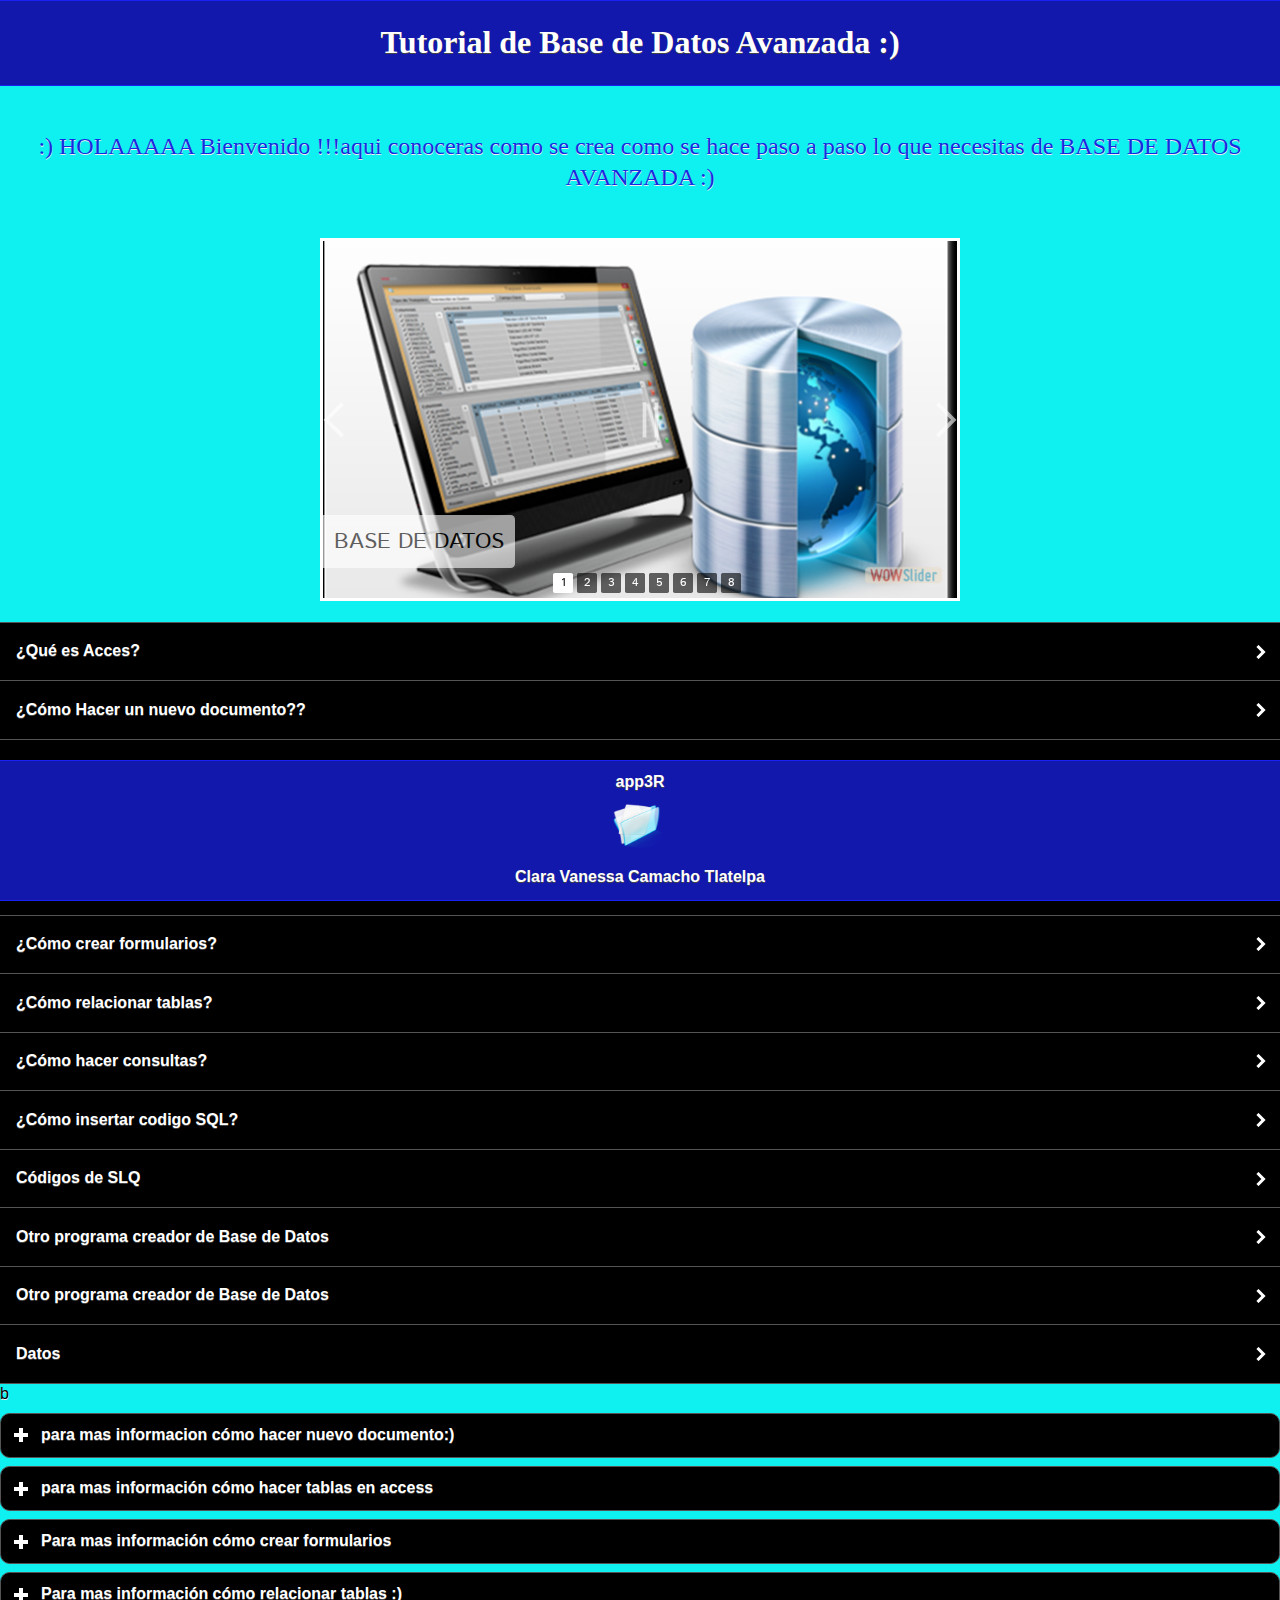
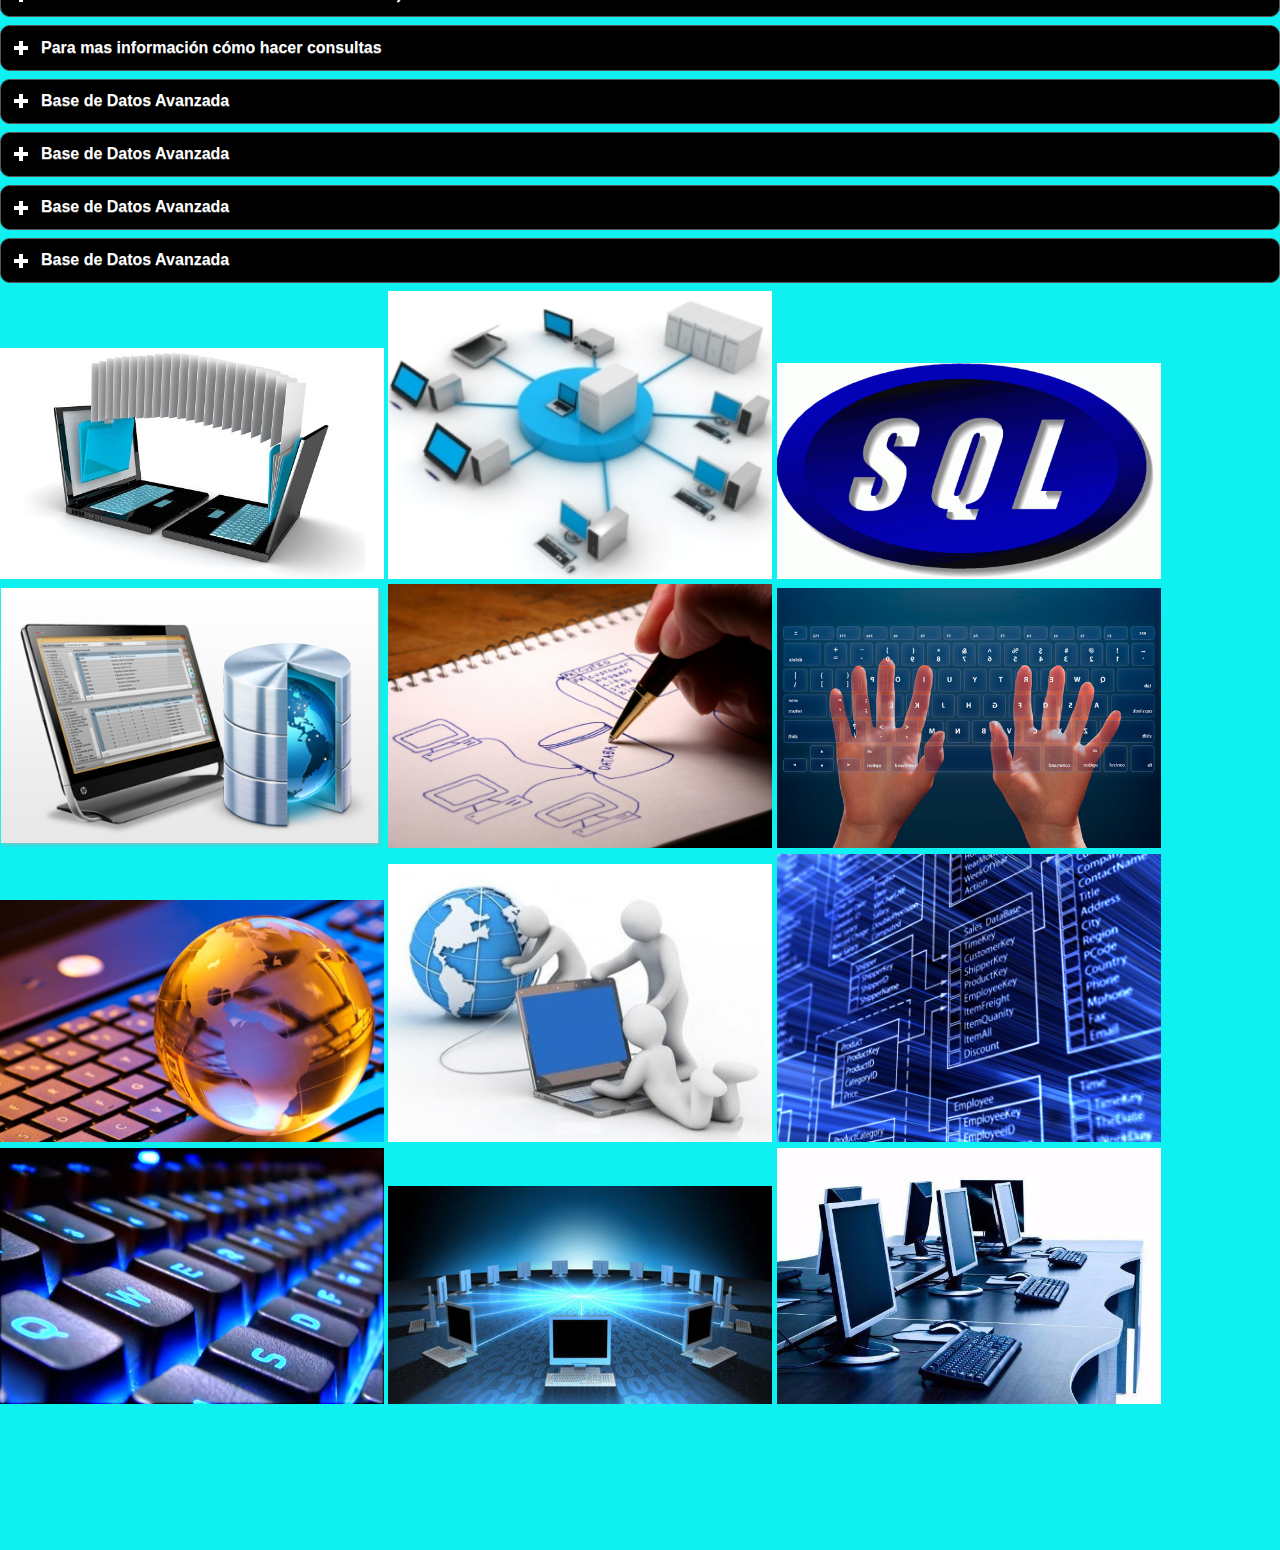
==== index.html @ 393ac5b8 "1 subida" ====
﻿<!doctype html>
<html>
	<head>
	<meta charset="utf-8">
    <link rel="stylesheet" type="text/css" href="css/cssTeAmo.css">
	<title>Primera Aplicacion</title>

	<!--grupo CSS-->
    <link rel="stylesheet" href="css/app3tr.min.css"/>
    <link rel="stylesheet" href="css/jquery.mobile.icons-1.4.5.min.css"/>
    <link rel="stylesheet" href="css/jquery.mobile.structure-1.4.5.min.css"/>
    <!--grupo JavaScript-->
    <script src="js/jquery-1.11.2.min.js"></script>
    <script src="js/jquery.mobile-1.4.5.min.js"></script>
    <script src="js/acciones.js"> </script>
    <script src="phonegap.js"></script>
    
    
<!-- Start WOWSlider.com HEAD section -->
<link rel="stylesheet" type="text/css" href="engine1/style.css" />
<script type="text/javascript" src="engine1/jquery.js"></script>
<!-- End WOWSlider.com HEAD section -->



<!-- Start WOWSlider.com HEAD section -->
<link rel="stylesheet" type="text/css" href="engine2/style.css" />
<script type="text/javascript" src="engine2/jquery.js"></script>
<!-- End WOWSlider.com HEAD section -->
 
 <style>
 #b1
 { float:right;}
 #b2
 {float:right;}
 #b3
 {float:right;}
  #b4
 {float:right;}
 
 
 </style>
 <script type="text/javascript">
function MM_preloadImages() { //v3.0
  var d=document; if(d.images){ if(!d.MM_p) d.MM_p=new Array();
    var i,j=d.MM_p.length,a=MM_preloadImages.arguments; for(i=0; i<a.length; i++)
    if (a[i].indexOf("#")!=0){ d.MM_p[j]=new Image; d.MM_p[j++].src=a[i];}}
}

function MM_findObj(n, d) { //v4.01
  var p,i,x;  if(!d) d=document; if((p=n.indexOf("?"))>0&&parent.frames.length) {
    d=parent.frames[n.substring(p+1)].document; n=n.substring(0,p);}
  if(!(x=d[n])&&d.all) x=d.all[n]; for (i=0;!x&&i<d.forms.length;i++) x=d.forms[i][n];
  for(i=0;!x&&d.layers&&i<d.layers.length;i++) x=MM_findObj(n,d.layers[i].document);
  if(!x && d.getElementById) x=d.getElementById(n); return x;
}
function MM_swapImgRestore() { //v3.0
  var i,x,a=document.MM_sr; for(i=0;a&&i<a.length&&(x=a[i])&&x.oSrc;i++) x.src=x.oSrc;
}
function MM_swapImage() { //v3.0
  var i,j=0,x,a=MM_swapImage.arguments; document.MM_sr=new Array; for(i=0;i<(a.length-2);i+=3)
   if ((x=MM_findObj(a[i]))!=null){document.MM_sr[j++]=x; if(!x.oSrc) x.oSrc=x.src; x.src=a[i+2];}
}
 </script>
</head>


<body onLoad="MM_preloadImages('imagenes/descarga.jpg','imagenes/INDUS.png','imagenes/electrician-dubai3.png','imagenes/aranxel-blog-2015-v01.jpg','imagenes/nemo1-3036601024.jpg','imagenes/gato kawaii.jpg','imagenes/2.jpg','imagenes/3.jpg','imagenes/animales-marinos.jpg','imagenes/carnivoro.jpg','imagenes/b.jpg','imagenes/base7.png','imagenes/kk.jpg','imagenes/da.jpg','imagenes/po.jpg','imagenes/mk.jpg','imagenes/alma.jpg','imagenes/programacion_03.jpg','imagenes/cg.jpg','imagenes/acces.jpg','imagenes/base2.jpg')">
<div>
  <div data-role="page" id="Principal" data-theme="a">
<div data-role="header" >
        <div class="titulo">
        	<h1> Tutorial de Base de Datos Avanzada :)</h1>
  </div>
            
</div>
        
        <br>
        <div class="moca">
         <div><p>:) HOLAAAAA Bienvenido !!!aqui conoceras como se crea como se hace paso a paso lo que necesitas de BASE DE DATOS AVANZADA  :)
                 </p></div>
</div>
               <br>  
              
               
               <!-- Start WOWSlider.com BODY section -->
<div id="wowslider-container1">
<div class="ws_images"><ul>
		<li><img src="data1/images/base4.png" alt="BASE DE DATOS " title="BASE DE DATOS " id="wows1_0"/></li>
		<li><img src="data1/images/base5.png" alt="BASE DE DATOS " title="BASE DE DATOS " id="wows1_1"/></li>
		<li><img src="data1/images/base6.png" alt="BASE DE DATOS " title="BASE DE DATOS " id="wows1_2"/></li>
		<li><img src="data1/images/base7.png" alt="BASE DE DATOS " title="BASE DE DATOS " id="wows1_3"/></li>
		<li><img src="data1/images/base8.jpg" alt="BASE DE DATOS " title="BASE DE DATOS " id="wows1_4"/></li>
		<li><img src="data1/images/by.png" alt="BASE DE DATOS " title="BASE DE DATOS " id="wows1_5"/></li>
		<li><a href="http://wowslider.com/vi"><img src="data1/images/cg.jpg" alt="bootstrap slider" title="BASE DE DATOS " id="wows1_6"/></a></li>
		<li><img src="data1/images/fg.png" alt="BASE DE DATOS " title="BASE DE DATOS " id="wows1_7"/></li>
	</ul></div>
	<div class="ws_bullets"><div>
		<a href="#" title="BASE DE DATOS "><span><img src="data1/tooltips/base4.png" alt="BASE DE DATOS "/>1</span></a>
		<a href="#" title="BASE DE DATOS "><span><img src="data1/tooltips/base5.png" alt="BASE DE DATOS "/>2</span></a>
		<a href="#" title="BASE DE DATOS "><span><img src="data1/tooltips/base6.png" alt="BASE DE DATOS "/>3</span></a>
		<a href="#" title="BASE DE DATOS "><span><img src="data1/tooltips/base7.png" alt="BASE DE DATOS "/>4</span></a>
		<a href="#" title="BASE DE DATOS "><span><img src="data1/tooltips/base8.jpg" alt="BASE DE DATOS "/>5</span></a>
		<a href="#" title="BASE DE DATOS "><span><img src="data1/tooltips/by.png" alt="BASE DE DATOS "/>6</span></a>
		<a href="#" title="BASE DE DATOS "><span><img src="data1/tooltips/cg.jpg" alt="BASE DE DATOS "/>7</span></a>
		<a href="#" title="BASE DE DATOS "><span><img src="data1/tooltips/fg.png" alt="BASE DE DATOS "/>8</span></a>
	</div></div><div class="ws_script" style="position:absolute;left:-99%"><a href="http://wowslider.com/vi">cssslider</a> by WOWSlider.com v8.7</div>
<div class="ws_shadow"></div>
</div>	
<script type="text/javascript" src="engine1/wowslider.js"></script>
<script type="text/javascript" src="engine1/script.js"></script>
<!-- End WOWSlider.com BODY section -->

        
 <br>
 
  <div data-role="main" class="ui-content">
 <div>
  <ul data-role="listview" data-theme="a" class="ui-listview ui-group-theme-a">
   <li class="ui-first-child ui-last-child">
   <a href="#Pagina1" class="ui-btn ui-btn-icon-right ui-icon-carat-r">
   <div class="pli">
   <h2>¿Qué es Acces?</h2>
   </div>
   </a>
  </li>
  <li class="ui-first-child ui-last-child">
   <a href="#Pagina15" class="ui-btn ui-btn-icon-right ui-icon-carat-r">
   <div class="pli">
   <h2>¿Cómo Hacer un nuevo documento??</h2>
   </div>
   </a>
  </li>
 

   <li class="ui-first-child ui-last-child">
   <a href="#Pagina16" class="ui-btn ui-btn-icon-right ui-icon-carat-r">
   <div class="pli">
   <h2>¿Cómo Hacer tablas en ACCES?</h2>
   </div>
   </a>
  </li>
  <li class="ui-first-child ui-last-child">
   <a href="#Pagina17" class="ui-btn ui-btn-icon-right ui-icon-carat-r">
   <div class="pli">
   <h2>¿Cómo llenar tablas? </h2>
   </div>
   </a>
  </li>
  <li class="ui-first-child ui-last-child">
   <a href="#Pagina18" class="ui-btn ui-btn-icon-right ui-icon-carat-r">
   <div class="pli">
   <h2>¿Cómo ponerle atributos a los campos?</h2>
   </div>
   </a>
  </li>
  <li class="ui-first-child ui-last-child">
   <a href="#Pagina19" class="ui-btn ui-btn-icon-right ui-icon-carat-r">
   <div class="pli">
   <h2>¿Cómo crear formularios?</h2>
   </div>
   </a>
  </li>
	 <li class="ui-first-child ui-last-child">
   <a href="#Pagina20" class="ui-btn ui-btn-icon-right ui-icon-carat-r">
   <div class="pli">
   <h2>¿Cómo relacionar tablas?</h2>
   </div>
   </a>
  </li>
  <li class="ui-first-child ui-last-child">
   <a href="#Pagina21" class="ui-btn ui-btn-icon-right ui-icon-carat-r">
   <div class="pli">
   <h2>¿Cómo hacer consultas?</h2>
   </div>
   </a>
  </li>
  <li class="ui-first-child ui-last-child">
   <a href="#Pagina22" class="ui-btn ui-btn-icon-right ui-icon-carat-r">
   <div class="pli">
   <h2>¿Cómo insertar codigo SQL?</h2>
   </div>
   </a>
  </li>
	<li class="ui-first-child ui-last-child">
   <a href="#Pagina23" class="ui-btn ui-btn-icon-right ui-icon-carat-r">
   <div class="pli">
   <h2>Códigos de SLQ</h2>
   </div>
   </a>
  </li>
  <li class="ui-first-child ui-last-child">
   <a href="#Pagina25" class="ui-btn ui-btn-icon-right ui-icon-carat-r">
   <div class="pli">
   <h2>Otro programa creador de Base de Datos</h2>
   </div>
   </a>
  </li>
  <li class="ui-first-child ui-last-child">
   <a href="#Pagina26" class="ui-btn ui-btn-icon-right ui-icon-carat-r">
   <div class="pli">
   <h2>Otro programa creador de Base de Datos</h2>
   </div>
   </a>
  </li>
  <li class="ui-first-child ui-last-child">
   <a href="#Pagina5" class="ui-btn ui-btn-icon-right ui-icon-carat-r">
   <div class="pli">
   <h2>Datos</h2>
   </div>
   </a>
  </li>
  </ul>
  </div>
 </div>


b





<div data-role="collapsible" align="center" data-content-theme="false">
    
               
            	<h1>para mas informacion cómo hacer nuevo documento:) </h1>
               <br>
               
               <div data-role="main" class="ui-content" align="center">
 
 <div style="width:90%;">
 <div id="b1" style=" width:45%;">
 <a href="https://exceltotal.com/crear-una-base-de-datos-en-access/" class="ui-btn ui-corner-all ui-btn-inline" data-theme="a" target="_self">
<h5>Enlaces</h5>
<img src="imagenes/lo.png" width="65.5%" >
</a>
</div>


 <div style="width:90%;">
 <div id="b2" style=" width:45%;">
 <a href="https://support.office.com/es-es/article/Crear-una-nueva-base-de-datos-32a1ea1c-a155-43d6-aa00-f08cd1a8f01e" class="ui-btn ui-corner-all ui-btn-inline" data-theme="a" target="_self">
<h5>Enlaces</h5>
<img src="imagenes/ñp.png" width="57%" >
</a>
</div>
 <div id="b3" style=" width:90%;">
 <a href="https://www.youtube.com/watch?v=M7qSdbcgPek" class="ui-btn ui-corner-all ui-btn-inline" data-theme="a" target="_self">
<h5>Video</h5>
 <img src="imagenes/alma.jpg" width="30%" >
</a>
</div>
</div>
</div>
        </div>
        
               
               
       
               <br>
                
</div>




<div data-role="collapsible" align="center" data-content-theme="false">
    
               
            	<h1>para mas información cómo hacer tablas en access </h1>
               <br>
               
               
               <div data-role="main" class="ui-content" align="center">
 
 <div style="width:90%;">
 <div id="b1" style=" width:45%;">
 <a href="https://support.office.com/es-es/article/Crear-una-tabla-8fdc65f9-8d40-4ff5-9212-80e6545e8d87" class="ui-btn ui-corner-all ui-btn-inline" data-theme="a" target="_self">
<h5>Enlaces</h5>
<img src="imagenes/base19.jpg" width="63%" >
</a>
</div>


 <div style="width:90%;">
 <div id="b2" style=" width:45%;">
 <a href="https://support.office.com/es-es/article/Agregar-uno-o-varios-registros-a-una-base-de-datos-48307788-b214-4b84-bb42-cf627d447f64" class="ui-btn ui-corner-all ui-btn-inline" data-theme="a" target="_self">
<h5>Enlaces</h5>
<img src="imagenes/cos.jpg" width="70%" >
</a>
</div>
 <div id="b3" style=" width:90%;">
 <a href="http://mishibeteta.blogspot.mx/p/pasos-para-crear-una-tabla-en-microsoft.html" class="ui-btn ui-corner-all ui-btn-inline" data-theme="a" target="_self">
<h5>Video</h5>
 <img src="imagenes/acces.jpg" width="50%" >
</a>
</div>
</div>
</div>
        </div>
        
       
               <br>
                
</div>





<div data-role="collapsible" align="center" data-content-theme="false">
    
               
            	<h1>Para mas información cómo crear formularios</h1>
               <br>
       
       
       <div data-role="main" class="ui-content" align="center">
 
 <div style="width:90%;">
 <div id="b1" style=" width:45%;">
 <a href="https://exceltotal.com/crear-un-formulario-en-access/" class="ui-btn ui-corner-all ui-btn-inline" data-theme="a" target="_self">
<h5>Enlaces</h5>
<img src="imagenes/me.png" width="56%" >
</a>
</div>


 <div style="width:90%;">
 <div id="b2" style=" width:45%;">
 <a href="https://isagojurado.wordpress.com/2011/04/23/pasos-para-crear/" class="ui-btn ui-corner-all ui-btn-inline" data-theme="a" target="_self">
<h5>Enlaces</h5>
<img src="imagenes/base3.jpg" width="74%" >
</a>
</div>
 <div id="b3" style=" width:90%;">
 <a href="https://es.slideshare.net/arlington94/pasos-para-crear-formularios-en-access" class="ui-btn ui-corner-all ui-btn-inline" data-theme="a" target="_self">
<h5>Video</h5>
 <img src="imagenes/base4.png" width="50%" >
</a>
</div>
</div>
</div>
      </div>
        
       
       
       
               <br>
                
</div>




<div data-role="collapsible" align="center" data-content-theme="false">
    
               
            	<h1>Para mas información  cómo relacionar tablas :) </h1>
               <br>
               
               
               <div data-role="main" class="ui-content" align="center">
 
 <div style="width:90%;">
 <div id="b1" style=" width:45%;">
 <a href="http://blogofimatico.blogspot.mx/2009/08/como-relacionar-tablas-en-access-i.html" class="ui-btn ui-corner-all ui-btn-inline" data-theme="a" target="_self">
<h5>Enlaces</h5>
<img src="imagenes/base9.png" width="80%" >
</a>
</div>


 <div style="width:90%;">
 <div id="b2" style=" width:45%;">
 <a href="https://support.office.com/es-es/article/Crear-relaciones-entre-tablas-Conceptos-b%C3%A1sicos-de-Access-parte-2-a93d9491-8724-4cd3-96df-ce504914692f" class="ui-btn ui-corner-all ui-btn-inline" data-theme="a" target="_self">
<h5>Enlaces</h5>
<img src="imagenes/po.jpg" width="70%" >
</a>
</div>
 <div id="b3" style=" width:90%;">
 <a href="https://www.youtube.com/watch?v=mBMJgtud1UI" class="ui-btn ui-corner-all ui-btn-inline" data-theme="a" target="_self">
<h5>Video</h5>
 <img src="imagenes/base8.jpg" width="50%" >
</a>
</div>
</div>
</div>
        </div>
        
               
               
               
               
               
               
       
               <br>
                
</div>




<div data-role="collapsible" align="center" data-content-theme="false">
    
               
            	<h1>Para mas información cómo hacer consultas</h1>
               <br>
       <div data-role="main" class="ui-content" align="center">
 
 <div style="width:90%;">
 <div id="b1" style=" width:45%;">
 <a href="https://exceltotal.com/crear-una-consulta-en-access/" class="ui-btn ui-corner-all ui-btn-inline" data-theme="a" target="_self">
<h5>Enlaces</h5>
<img src="imagenes/bn.jpg" width="65%" >
</a>
</div>


 <div style="width:90%;">
 <div id="b2" style=" width:45%;">
 <a href="https://support.office.com/es-es/article/Crear-una-consulta-de-selecci%C3%B3n-229f8dba-8e8b-4f21-8bec-1e734d7f0c94" class="ui-btn ui-corner-all ui-btn-inline" data-theme="a" target="_self">
<h5>Enlaces</h5>
<img src="imagenes/base.jpg" width="64%" >
</a>
</div>
 <div id="b3" style=" width:90%;">
 <a href="https://www.youtube.com/watch?v=SMXjo5BOa5M" class="ui-btn ui-corner-all ui-btn-inline" data-theme="a" target="_self">
<h5>Video</h5>
 <img src="imagenes/12.jpg" width="50%" >
</a>
</div>
</div>
</div>
      </div>
        
               <br>
                
</div>



<div data-role="collapsible" align="center" data-content-theme="false">
    
               
            	<h1>Base de Datos Avanzada </h1>
               <br>
               
               <a href="#" onMouseOut="MM_swapImgRestore()" onMouseOver="MM_swapImage('21','','imagenes/b.jpg',1)"><img src="imagenes/base6.png" width="40%" id="21"></a><br>
               
    <a href="#" onMouseOut="MM_swapImgRestore()" onMouseOver="MM_swapImage('55','','imagenes/bn.jpg',0)"><img src="imagenes/base8.jpg" width="40%" id="55"></a>
    
    
   <br>
   <a href="#" onMouseOut="MM_swapImgRestore()" onMouseOver="MM_swapImage('89','','imagenes/base7.png',1)"><img src="imagenes/alma.jpg" width="40%" id="89"></a> </div>



<div data-role="collapsible" align="center" data-content-theme="false">
    
               
            	<h1>Base de Datos Avanzada </h1>
               <br>
               
               
               <a href="#" onMouseOut="MM_swapImgRestore()" onMouseOver="MM_swapImage('4','','imagenes/kk.jpg',1)"><img src="imagenes/base.jpg" width="40%" id="4"></a><br>
  
    <a href="#" onMouseOut="MM_swapImgRestore()" onMouseOver="MM_swapImage('2','','imagenes/da.jpg',1)"><img src="imagenes/fg.png" width="40%" id="2"></a> 
    
    <br>
    <a href="#" onMouseOut="MM_swapImgRestore()" onMouseOver="MM_swapImage('56','','imagenes/mk.jpg',1)"><img src="imagenes/sdf.png" width="40%" id="56"></a> </div>



<div data-role="collapsible" align="center" data-content-theme="false">
    
               
   	<h1>Base de Datos Avanzada </h1>
               <br>
             <a href="#" onMouseOut="MM_swapImgRestore()" onMouseOver="MM_swapImage('22','','imagenes/acces.jpg',1)"><img src="imagenes/acces3.png" width="40%" id="22"></a>
             <br>
             <a href="#" onMouseOut="MM_swapImgRestore()" onMouseOver="MM_swapImage('11','','imagenes/base2.jpg',1)"><img src="imagenes/base1.jpg" width="40%" id="11"></a> 
             <br></div>



<div data-role="collapsible" align="center" data-content-theme="false">
    
               
            	<h1>Base de Datos Avanzada </h1>
               <br>
               
               <a href="#" onMouseOut="MM_swapImgRestore()" onMouseOver="MM_swapImage('99','','imagenes/cg.jpg',1)"><img src="imagenes/lp.gif" width="40%" id="99"></a><br>
               <br>
  <a href="#" onMouseOut="MM_swapImgRestore()" onMouseOver="MM_swapImage('23','','imagenes/base7.png',1)"><img src="imagenes/12.jpg" width="40%" id="23"></a> </div>


    
     <img src="imagenes/base5.png" width="30%">
    <img src="imagenes/base2.jpg"  width="30%">
    <img src="imagenes/lp.gif" width="30%">
    <img src="imagenes/base4.png" width="30%">
    <img src="imagenes/base8.jpg" width="30%">
    <img src="imagenes/programacion_03.jpg" width="30%">
    <img src="imagenes/b.jpg" width="30%">
    <img src="imagenes/kk.jpg"width="30%">
    <img src="imagenes/base.jpg" width="30%">
    <img src="imagenes/mk.jpg"width="30%">
    <img src="imagenes/po.jpg" width="30%">
    <img src="imagenes/171720012896518.jpg" width="30%">
    

  

    <br>
  <div data-role="footer" align="center" data-theme="a" data-position="fixed">
    <h4> app3R</h4>
             <img src="res/android/mdpi.png"  width="56" height="46">
               <h4>Clara Vanessa Camacho Tlatelpa</h4>
  </div>
</div>
    
    
<div data-role="page" id="Pagina1" data-theme="a">
<div data-role="header" data-add-back-btn="true" data-back-btn-text="Regresar" data-back-btn-theme="a">
    <h1>¿Qué es Acces?</h1>
  </div>
  
  <br>
  <div class="mi">
  <p>Access es una palabra inglesa que puede traducirse como “acceso”. El uso más habitual del término en nuestra lengua está vinculado a un programa informático desarrollado por la empresa estadounidense Microsoft. Access, o Microsoft Access, es un software que permite gestionar una base de datos.</p>
  </div>
   <div class="pato">
   <img src="imagenes/by.png" width="30%">
   <img src="imagenes/base9.png" width="30%">
   <img src="imagenes/base19.jpg" width="30%">
   <img src="imagenes/12.jpg" width="30%">
   <img src="imagenes/sdf.png" width="30%">
   <img src="imagenes/bn.jpg" width="30%">
   </div>
   <br>
   <div class="mi">
   <div class="yu">
<p>   Almacenar datos:</p>
</div>
<p> una base de datos almacena datos relacionados con
un asunto o propósito particular (por ejemplo, una lista de recetas o los
clientes de una empresa); también facilita las tareas de agregar, actualizar,
organizar y eliminar datos.</p>
<br>
 <img src="imagenes/alma.jpg" width="40%">
 <img src="imagenes/cos.jpg" width="40%">

<br>
 <div class="yu">
<p>Buscar datos:</p>
</div>

<p>puede ubicarse un dato fácil y rápidamente. Por ejemplo,
buscar los clientes de apellido "Gómez" que residan en la localidad cuyo
código postal es 1200.</p>
<br>
<img src="imagenes/da.jpg" width="40%"> <br>
 <div class="yu">
<p>Analizar e imprimir información:</p>
</div>
<p> se pueden realizar cálculos con los
datos almacenados en la base de datos; por ejemplo, calcular qué
porcentaje de las ventas totales fue realizado en la provincia de Chubut.</p>
<br>
<img src="imagenes/base5.png" width="40%">
<br>
 <div class="yu">
<p>Manejar datos:</p>
</div>
<p> una base de datos permite manejar con relativa facilidad
grandes volúmenes de datos, por ejemplo cambiar el encargado de ventas
de todos los clientes de una zona.</p>
<br>
<img src="imagenes/bn.jpg" width="40%">

<br>
 <div class="yu">
<p>Compartir datos:</p>
</div>

<p> la mayoría de los programas de bases de datos
permiten que más de un usuario acceda simultáneamente a los mismos
datos; los denominaremos bases de datos multi-usuario</p>
<br>
<img src="imagenes/kk.jpg" width="40%">

<br>

 <div data-role="main" class="ui-content">
 <div> 
  <ul data-role="listview" data-theme="a" class="ui-listview ui-group-theme-a">
   <li class="ui-first-child ui-last-child">
   <a href="#Pagina2" class="ui-btn ui-btn-icon-right ui-icon-carat-r">
   <div class="pli">
   <h2>Para que se usa </h2>
   </div>
   </a>
  </li>
  
  
  
  <li class="ui-first-child ui-last-child">
   <a href="#Pagina3" class="ui-btn ui-btn-icon-right ui-icon-carat-r">
   <div class="pli">
   <h2>Ventajas y desventajas</h2>
   </div>
   </a>
  </li>
  
  </ul>
 </div>
</div>
 <br>
 <br>
   <div data-role="main" class="ui-content" align="center">
  <div style="width:40%;">
  <ul data-role="controlgroup" data-type="vertical" data-theme="a">
  	<li class="ui-first-child ui-last-child">
    	<a href="#Pagina11" data-role="button"> 
        <div class="cac">
        <h5><p>Enlaces</p></h5>
        </div>
        <img src="imagenes/mk.jpg" width="50%">
        </a>
        </li>
        </ul>
      </div>
     </div>
</div>
        
    <div data-role="footer" align="center" data-theme="a" data-position="fixed">
    <h4>app3R</h4>
        <img src="res/android/mdpi.png"  width="56" height="46">
         <h4>Clara Vanessa Camacho Tlatelpa</h4>
    </div>
</div>
 


   
<div data-role="page" id="Pagina11" data-theme="a">
<div data-role="header" data-add-back-btn="true" data-back-btn-text="Regresar" data-back-btn-theme="a">
    <h1>Para mas información</h1>
  </div>
<br>
 <div data-role="main" class="ui-content" align="center">
 
 <div style="width:90%;">
 <div id="b1" style=" width:45%;">
 <a href="http://www.catedras.fsoc.uba.ar/chernobilsky/access.htm" class="ui-btn ui-corner-all ui-btn-inline" data-theme="a" target="_self">
<h5>Enlaces</h5>
<img src="imagenes/b.jpg" width="65.5%" >
</a>
</div>


 <div style="width:90%;">
 <div id="b2" style=" width:45%;">
 <a href="https://products.office.com/es-mx/access" class="ui-btn ui-corner-all ui-btn-inline" data-theme="a" target="_self">
<h5>Enlaces</h5>
<img src="imagenes/bn.jpg" width="70%" >
</a>
</div>
 <div id="b3" style=" width:90%;">
 <a href="https://support.office.com/es-es/article/Inicio-r%C3%A1pido-de-Access-f200d95b-e429-4acc-98c1-b883d4e9fc0a" class="ui-btn ui-corner-all ui-btn-inline" data-theme="a" target="_self">
<h5>Video</h5>
 <img src="imagenes/base4.png" width="50%" >
</a>
</div>
</div>
</div>
</div>
 <div data-role="footer" align="center" data-theme="a" data-position="fixed">
    <h4>app3R</h4>
        <img src="res/android/mdpi.png"  width="56" height="46">
         <h4>Clara Vanessa Camacho Tlatelpa</h4>
    </div>
</div>
<div data-role="page" id="Pagina5" data-theme="a">
<div data-role="header" data-add-back-btn="true" data-back-btn-text="Regresar" data-back-btn-theme="a">
    <h1>Diseñadora</h1>
  </div>
   
   
     <div class="chango">
                <p>Datos</p>
                
                <img src="imagenes/lp.jpg" width="20%">
 </div>
                <div class="moto">
                <p>Clara Vanessa Camacho Tlatelpa</p>
                 <img src="imagenes/171720012896518.jpg" width="20%">
                <p>Programación</p>
                <br>
                 <img src="imagenes/kp.jpg" width="20%">
                
                <p>Recursamiento</p>
                <p>CBTIS 16</p>
                <p>Junio-Julio</p>
                <p>2017</p>
                         
   <p>"4E"</p>
   <br>
   <p>Desarrolla Aplicaciones Moviles</p>
   <p>"DAM"</p>
   <br>
                <p>Mi Gmail<br>
                </p>
     <p>Clara.camachotlatelpa25@gmail.com</p>
     <br>
                <p>ESTA APLICACION ES UN TUTORIAL DE COMO HACER PASO A PASO BASE DE DATOS  AVANZADAS  :)</p>
                
            <img src="imagenes/programacion_03.jpg"  width="20%">    
               
               
               
               
               
                <br>

   <p>Profesor</p>
   <p>Lic. Jose Antonio Gómez Hernandez</p>
   
   <img src="imagenes/18945233_1198575783597799_2057922405_n.png"
   width="20%"> 
   </div>   
 <br>
 <div style="width:50%;">
  <div id="b1">
  <a href="https://www.facebook.com/claravanessa.camachotlatelpa.9" class="ui-btn ui-btn-corner-allui-btn-inline" data-theme="a">
  Dar clic para ir mi Facebook</a>
  </div>
  <div id="b2">
  
  <a href="https://damcbtis16.milaulas.com/" class="ui-btn  ui-btn-corner-all ui-btn-inline"
   data-theme="a">
   Plataforma Dam</a>
 </div>
</div>  
    <div data-role="footer" align="center" data-theme="a" data-position="fixed">
    <h4>app3R</h4>
        <img src="res/android/mdpi.png"  width="56" height="46">
         <h4>Clara Vanessa Camacho Tlatelpa</h4>
    </div>
</div>



<div data-role="page" id="Pagina2" data-theme="a">
<div data-role="header" data-add-back-btn="true" data-back-btn-text="Regresar" data-back-btn-theme="a">
  <h1>Para que sirve Access</h1>
  </div>
   <div class="no">
  <p> Sirve para ??</p>

<P>Microsoft Access es un programa diseñado para la creación y administración de bases de datos, para uso dentro del sistema operativo Windows, y está orientado para que las personas, puedan gestionar sus bases de datos de manera fácil y práctica, aun y cuando estas, no cuenten con conocimientos especializados en el manejo de bases de datos, lográndolo mediante el uso de ficheros con una interfaz gráfica fácil de manejar</P>
<br>
<p>URL del artículo: http://paraquesirven.com/para-que-sirve-access/
Nota completa: Para qué sirve Access </P>
<br>
<img src="imagenes/cos.jpg" width="40%">
<img src="imagenes/base5.png" width="40%">
<br>


</div>
<br>
     
   
    <div data-role="footer" align="center" data-theme="a" data-position="fixed">
    <h4>app3R</h4>
        <img src="res/android/mdpi.png"  width="56" height="46">
         <h4>Clara Vanessa Camacho Tlatelpa</h4>
    </div>
</div>




<div data-role="page" id="Pagina3" data-theme="a">
<div data-role="header" data-add-back-btn="true" data-back-btn-text="Regresar" data-back-btn-theme="a">
    <h1>Ventajas y desventajas</h1>
  </div>
   <div class="no">
  <P> Ventajas</P>

<p>Microsoft Access 2010 se basa en la simplicidad, con plantillas listas para que empiece a trabajar y herramientas eficaces para mantenerse al día a medida que los datos crecen.
Access 2010 le otorga capacidades para aprovechar la información, incluso si no es experto en bases de datos. Además, a través de bases de datos web recién agregadas, Access amplía la eficacia de los datos, facilitando el seguimiento, la creación de informes y el uso compartido con otras personas. Los datos nunca estarán más allá del explorador web más cercano.</p>
<br>
<img src="imagenes/sdf.png" width="40%">
<img src="imagenes/acces3.png" width="40%">
<img src="imagenes/acces.jpg" width="40%">
<img src="imagenes/lis.png" width="40%">
<img src="imagenes/me.png" width="40%">
<img src="imagenes/programacion_03.jpg" width="40%">
<br>
<p>Desventajas </p>
<p>Uno de los grandes inconvenientes que tiene la base de datos de Access es que no es multiplataforma, pues sólo está disponible para sistemas operativos de Microsoft, Su uso es inadecuado para grandes proyectos de software que requieren tiempos de respuesta críticos</p>
<br>
<img src="imagenes/vgh.jpg" width="60%">
<br>
   
   
  </div>
 
    <div data-role="footer" align="center" data-theme="a" data-position="fixed">
    <h4>app3R</h4>
        <img src="res/android/mdpi.png"  width="56" height="46">
         <h4>Clara Vanessa Camacho Tlatelpa</h4>
    </div>
</div>












<div data-role="page" id="Pagina15" data-theme="a">
<div data-role="header" data-add-back-btn="true" data-back-btn-text="Regresar" data-back-btn-theme="a">
  <h1>Cómo hacer un nuevo Documento</h1>
  </div>
   
   <div class="no">
    <P> paso a paso :)</P>
    <div class="li">
<p>Crear una base de datos en Access con plantillas</p>
</div>

<p>Una manera de crear una base de datos en Access es utilizar las plantillas predeterminadas que ofrece la herramienta. Para ello debes ir a la ficha Archivo y seleccionar la opción Nuevo y posteriormente hacer clic sobre Plantillas de ejemplo y enseguida se mostrarán las plantillas disponibles.</p>
<br>
<img src="imagenes/mi.png" width="60%">
<br>
<p>Al elegir crear una base de datos a través de una plantilla se incluirán las tablas, formularios y reportes que contiene dicha plantilla y deberemos comenzar a trabajar a partir de dichos elementos.</p>
<br>

<p>Sugiero utilizar este método solamente cuando has revisado previamente dichas plantillas de bases de datos y estás totalmente seguro de que se ajustan a tus necesidades. Las bases de datos creadas de esta manera tienen una estructura de datos bien definida y puede llegar a ser muy laborioso tratar adaptarla para importar datos de otra fuente que tienen una estructura muy diferente.</p>


<div class="li">
<p>Crear una base de datos en Access en blanco</p>
</div>

<p>Ya que (en teoría) al momento de crear una base de datos en Access deberíamos haber hecho el diseño, la mejor opción para crear nuestra base de datos será hacerlo a partir de una base de datos en blanco. Para hacerlo debemos comenzar por pulsar la opción Base de datos en blanco que se encuentra dentro de la opción Nuevo de la ficha Archivo.</p>
<br>
<img src="imagenes/lo.png" width="50%">
<br>


<p>Es importante hacer notar que al momento de pulsar el botón Base de datos en blanco se crear un archivo con el nombre y ruta especificados en el panel derecho.</p>
<br>
<img src="imagenes/ñp.png" width="40%">
<br>
<p>Una vez creada la base de datos podrás encontrar el archivo .accdb en la ruta especificada. Por último debo mencionar que Access insertará una tabla vacía llamada Tabla1 a partir de la cual podremos iniciar con la creación de nuestro diseño.</p>





</div>
 
    <div data-role="footer" align="center" data-theme="a" data-position="fixed">
    <h4>app3R</h4>
        <img src="res/android/mdpi.png"  width="56" height="46">
         <h4>Clara Vanessa Camacho Tlatelpa</h4>
    </div>
</div>





<div data-role="page" id="Pagina16" data-theme="a">
<div data-role="header" data-add-back-btn="true" data-back-btn-text="Regresar" data-back-btn-theme="a">
    <h1>Crear una tabla</h1>
  </div>
   <div class="no">
     <h1>Crear una tabla en Access</h1>
     
   <p> Una base da datos en Access almacena la información en tablas. Una tabla es un conjunto de columnas y filas donde se guardarán los datos de una manera organizada. Una tabla en Access es similar (hasta cierto punto) a una hoja de Excel.</p>

<p>Antes de empezar a crear una tabla en Access debemos diseñar la base de datos para poder conocer los requisitos de nuestra tabla. Una vez que sabemos estos requisitos podemos proceder fácilmente a su creación dentro de la herramienta.</p>


<div class="pooo">
<p>Cómo crear una tabla en Access</p>
</div>

<p>Podemos crear tablas para una base de datos nueva o para una base de datos existente. En ambos casos el procedimiento será el mismo. En primer lugar debemos ir a la Ficha Crear y pulsar el botón Tabla.</p>

<br>
<img src="imagenes/mn.png" width="30%">
<br>
<p>Observarás en pantalla del lado izquierdo el panel de navegación enlistando la nueva tabla y del lado derecho una pestaña con el mismo nombre de la tabla y una cuadrícula donde podremos crear los campos de la tabla.</p>
<br>
<img src="imagenes/ñl.png" width="40%">
<br>
<div class="pooo">
<p>Definir el campo primario de la tabla</p>
</div>

<p>Supongamos que deseo crear una tabla donde almacenaré la información de los empleados de una empresa con la siguiente información:</p>
<br>
<img src="imagenes/poo.png" width="40%">
<br>

<p>El campo primario de esta tabla será el campo IDEmpleado el cual contendrá un texto de 5 caracteres que identificará de manera única a cada empleado.</p>

<p>Antes de crear este campo debemos observar que Access ya ha creado el primer campo de la tabla y le ha puesto el nombre Id. Así que el primer paso será modificar el nombre de ese campo para que concuerde con la definición de la tabla. Para iniciar con este cambio debemos hacer clic derecho sobre el encabezado del campo para mostrar el menú emergente.</p>
<br>
<img src="imagenes/pw.png" width="30%">
<br>
<p>Selecciona la opción Cambiar nombre de campo y podrás cambiar el nombre del campo directamente en el encabezado.</p>
<br>
<img src="imagenes/ii.png" width="40%">
<br>

<p>Solo nos resta cambiar el tipo de dato de este campo que de acuerdo a mi diseño debe ser de tipo Texto y una longitud de 5. Para hacer el cambio debes ir a la Ficha Campos, que se encuentra dentro de Herramientas de tabla, y dentro del grupo Formato encontrarás una lista con los tipos de datos disponibles y de donde seleccionaré la opción Texto.</p>
<br>
<img src="imagenes/pl.png" width="40%">
<br>

<p>Finalmente debo especificar la longitud del campo dentro cuadro de texto llamado como Tamaño del campo que también se encuentra dentro de la Ficha Campos.
</p>
<br>
<img src="imagenes/bu.png" width="40%">
<br>
<p>Los pasos que hemos seguido hasta ahora fueron para modificar un campo que Access ya había colocado y lo hemos modificado. A continuación debemos crear nuevos campos el cual será un procedimiento diferente.</p>
<br>
<div class="pooo">
<p>Definir los campos restantes de la tabla</p>
</div>

<p>En primer lugar debemos hacer clic en el encabezado que tiene la leyenda “Haga clic para agregar” y se mostrará la lista de tipos de dato disponibles.</p>
<br>
<img src="imagenes/hj.png" width="40%">
<br>
<p>Una vez seleccionado el tipo de dato para nuestro campo Access nos permitirá capturar el nombre del campo en el encabezado.</p>
<br>
<img src="imagenes/oo.png" width="40%">
<br>
<p>Para los campos de texto podrás modificar la longitud de la misma manera que lo hicimos con el campo primario, es decir, al seleccionar el campo podrás observar el cuadro de texto Tamaño del campo dentro del grupo Propiedades de la Ficha Campos.</p>
<br>
<img src="imagenes/pp.png" width="50%">
<br>
<p>De esta manera hemos terminado de crear la estructura nuestra primera tabla en Access pero ¡aún hace falta el paso final! Nunca olvides presionar el botón Guardar (en la barra de acceso rápido) de manera que se guarden los cambios. Access mostrará un cuadro de diálogo para salvar la nueva tabla.</p>
<br>
<img src="imagenes/nj.png" width="30%">
<br>


<p>Es en ese momento que tenemos la oportunidad para dar un nombre descriptivo a la tabla de manera que siempre sepamos el tipo de información que guarda. Al pulsar el botón Aceptar verás reflejado el nuevo nombre de la tabla.</p>
<br>
<img src="imagenes/nn.png" width="40%">
<br>
<br>
 </div>
  <div data-role="footer" align="center" data-theme="a" data-position="fixed">
    <h4>app3R</h4>
        <img src="res/android/mdpi.png"  width="56" height="46">
         <h4>Clara Vanessa Camacho Tlatelpa</h4>
  </div>
</div>



<div data-role="page" id="Pagina17" data-theme="a">
<div data-role="header" data-add-back-btn="true" data-back-btn-text="Regresar" data-back-btn-theme="a">
    <h1>cómo llenar Tabla paso a paso</h1>
  </div>
   <div class="no">
     
     
  <p>Opción 1</p>
<br>
<p>En el grupo Registros de la pestaña Inicio, haz clic en la opción Nuevo</p>
<br>
<img src="imagenes/aa.png" width="40%">
<br>

<p>Opción 2</p>
<br>
<p>En la barra de navegación de registros, ubicada en la parte inferior de la ventana, haz clic en el botón Nuevo registro.</p>
<br>
<img src="imagenes/uu.png" width="40%">
<br>
<p>Opción 3</p>
<br>
<p>Simplemente comienza a escribir en la fila bajo el último registro agregado.</p>
<br>
<img src="imagenes/rr.png" width="40%">
<br>
<br>

   </div>
 
  <div data-role="footer" align="center" data-theme="a" data-position="fixed">
    <h4>app3R</h4>
        <img src="res/android/mdpi.png"  width="56" height="46">
         <h4>Clara Vanessa Camacho Tlatelpa</h4>
  </div>
</div>



<div data-role="page" id="Pagina18" data-theme="a">
<div data-role="header" data-add-back-btn="true" data-back-btn-text="Regresar" data-back-btn-theme="a">
    <h1>¿cómo ponerle atributos a los campos ?</h1>
    <p>&nbsp;</p>
  </div>
   <div class="no">
     <p>&nbsp;</p>
     <p>Propiedades de los campos 
       
       Las propiedades de un campo describen las características y el comportamiento de los datos agregados a dicho campo. El tipo de datos de un campo es la propiedad más importante porque determina qué tipo de datos puede almacenar el campo. En este artículo, se describen los tipos de datos y otras propiedades de campo disponibles en Access y se incluye información adicional en una sección de referencia de tipos de datos detallados. <br>
  <img src="imagenes/b1.png" width="40%">
  <img src="imagenes/b2.png" width="40%">  </p>
<p><img src="imagenes/b4.png" width="40%">  </p>
<p>1. para agregar las propiedades se va a la vista diseño.</p>
<p>&nbsp;</p>
<p>2. al dar clic en la pantalla que aparecera en la segunda columna con el nombre "TIPO DE DATOS" podras definir el tipo de la propiedad de cada uno de los campos que tengas en tu tabla ya echa.</p>
<p> 3. En cada uno de los campos que selecciones aparecera una barra desplegable en la cual te indicaran las siguientes opciones.</p>
<p> 4. Cada propiedad sirve para una cosa </p>
<br>
<p>Texto

Valores alfanuméricos cortos, como un apellido o una dirección. Nota: Desde Access 2013, se ha cambiado el nombre del tipo de datos Texto por Texto corto.
<p><br>
  
  Número, Número grande
  
  Valores numéricos, como distancias. Tenga en cuenta que hay un tipo de datos independiente para moneda.
  <br>
  
  Moneda
  
  Valores monetarios.
  <p><br>
    
    Sí/No
    
    Los valores y los campos Sí y No solo pueden contener uno de los dos valores.
    <br>
    
    Fecha y hora
    
    Valores de fecha y hora para los años 100 a 9999.
    
    Texto enriquecido
    
    Texto o combinaciones de texto y números a las que se puede dar formato mediante controles de color y fuente.
  <p> Campo calculado <br>
    
    Los resultados de un cálculo. El cálculo debe referirse a otros campos en la misma tabla. Para crear el cálculo se usa el Generador de expresiones. Nota: Los campos calculados aparecieron por primera vez en Access 2010.
  <p> <br>
    Datos adjuntos
    
    Imágenes adjuntas, archivos de hoja de cálculo, documentos, gráficos y otros tipos de archivos admitidos para los registros en la base de datos, similar a adjuntar archivos a los mensajes de correo.
    <p><br>
      Hipervínculo
      
      Texto o combinaciones de texto y números que se almacenan como texto y se usan como una dirección de hipervínculo.
      <br>
      
      Memo
      <br>
      
      Bloques extensos de texto. Un uso típico de un campo Memo sería una descripción detallada de un producto. Nota: Desde Access 2013, se ha cambiado el nombre de los tipos de datos Memo por Texto largo.
      <p><br>
        Búsqueda
        <br>
        Muestra una lista de valores que se recuperan de una tabla o consulta, o un conjunto de valores especificados al crear el campo. Se inicia el Asistente para búsquedas y se puede crear un campo de búsqueda. 
      <p>El tipo de datos de un campo de búsqueda es Texto o Número, dependiendo de las opciones que se seleccionen en el asistente. <br>
        
        Los campos de búsqueda tienen un conjunto adicional de propiedades de campo, que se encuentran en la pestaña Búsqueda del panel Propiedades del campo.
        <p><br>                              
   </div>

   
 
  <div data-role="footer" align="center" data-theme="a" data-position="fixed">
    <h4>app3R</h4>
        <img src="res/android/mdpi.png"  width="56" height="46">
         <h4>Clara Vanessa Camacho Tlatelpa</h4>
  </div>
</div>




<div data-role="page" id="Pagina19" data-theme="a">
<div data-role="header" data-add-back-btn="true" data-back-btn-text="Regresar" data-back-btn-theme="a">
    <h1>¿cómo crear formularios ?</h1>
  </div>
   <div class="no">
     
     <p>&nbsp;</p>
     
<p>Crear un formulario en Access</p>
<p>&nbsp;</p>

<p>Un formulario en Access es muy similar a un formulario en papel el cual tiene el formato adecuado para desplegar las etiquetas y la información. En Access podemos crear formularios que contengan todos los campos de una tabla.</p>
<p>&nbsp;</p>

<p>Razones para crear un formulario en Access</p>
<p>&nbsp;</p>

<p>Cuanto tienes una tabla formada por muchos campos (columnas), no es posible visualizar toda la información en el monitor, es necesario mover la barra espaciadora para conocer la información de algún registro específico.</p>
<p>&nbsp;</p>

<p>Una razón para crear un formulario en Access es porque deseamos ver todos los campos de un registro en una sola pantalla.</p>
<p>&nbsp;</p>

<p>Pasos para crear un formulario en Access</p>
<p>&nbsp;</p>

<p>El primer paso para crear un formulario es seleccionar la tabla en la cual se basará el formulario y posteriormente ir a la ficha Crear donde pulsaremos el botón Formulario e inmediatamente observaremos el formulario en pantalla</p>
<p>&nbsp;</p>
<p><img src="imagenes/jj.png" width="40%"></p>
<p>&nbsp; </p>
<p>En la parte inferior del formulario podrás observar un grupo de controles que nos permitirán desplazarnos entre todos los registros de la tabla.</p>
<p>&nbsp;</p>

<p>Guardar el formulario</p>
<p>&nbsp;</p>

<p>Finalmente debemos pulsar el botón Guardar para asignar un nombre a nuestro nuevo formulario y guardarlo como parte de nuestra base de datos Access.</p>
<p>&nbsp;</p>

<p><img src="imagenes/hh.png" width="40%"></p>
<p>&nbsp; </p>
<p>Podrás acceder al formulario desde el panel izquierdo que despliega los objetos de Access.</p>
<p>&nbsp;</p>
<p><img src="imagenes/clara.png" width="40%">  </p>
<p><br>
</p>

  </div>
 
  <div data-role="footer" align="center" data-theme="a" data-position="fixed">
    <h4>app3R</h4>
        <img src="res/android/mdpi.png"  width="56" height="46">
         <h4>Clara Vanessa Camacho Tlatelpa</h4>
  </div>
</div>




<div data-role="page" id="Pagina20" data-theme="a">
<div data-role="header" data-add-back-btn="true" data-back-btn-text="Regresar" data-back-btn-theme="a">
    <h1>¿cómo relacionar tablas ?</h1>
  </div>
  <div class="no">
     
     <p>&nbsp;</p>
     
<p>Para crear relaciones con Access 2010 debemos ir a la pestaña “Herramientas de base de datos” en la cual pulsaremos el botón “Relaciones”.</p>
<p>&nbsp;</p>
<p><img src="imagenes/elote.jpg" width="40%"></p>
<p>&nbsp; </p>
<p>Aparecerá el cuadro de diálogo Mostrar tabla de la derecha en donde deberemos seleccionar las tablas que vamos a relacionar pulsando agregar, o haciendo doble click sobre las tablas deseadas.</p>
<p>&nbsp;</p>
<p><img src="imagenes/moca.jpg" width="40%"></p>
<p>&nbsp; </p>
<p>Para crear la relación se debe seleccionar el campo que se usará para la relación y sin dejar de presionar el mouse arrastrar al campo análogo de la otra tabla con el cual se relaciona, por lo general se usa una calve primaria y otro campo que actuará como clave foránea, en otras palabras “jalas” de un campo a otro para crear la relación entre ellos; pero ten en cuenta que los campos deben tener el mismo tipo de datos, para que coincida el valor, por ejemplo no podrás relacionar un campo de fecha  con un numérico.</p>
<p>&nbsp;</p>
<p><img src="imagenes/tu.jpg" width="40%"></p>
<p>&nbsp; </p>
<p>En la imagen se relacionaron los códigos de producto, como apreciaras en la imagen se tiene un botón llamado “Modificar relaciones” que al pulsarlo te mostrará la siguiente ventana donde podrás exigir la integridad referencial, en este caso esto es posible ya que el la tabla de Productos tiene el código de producto como clave primaria, en caso no se tenga una no se podrá establecer la integridad referencial.</p>
<p>&nbsp;</p>
<p><img src="imagenes/no.jpg" width="40%">
  
  
  
  
</p>
<p>&nbsp;</p>
<p>Al cerrar y guardar la relación se podrá ver la vinculación entre las tablas en este caso de uno a varios, luego al abrir la tabla producto mostrará sus ventas.</p>
<p>&nbsp;</p>
<p><img src="imagenes/do.jpg" width="40%"></p>
<p>&nbsp; </p>
<p><strong>Aclaración:</strong></p>
<p>&nbsp;</p>
<p>¿Necesariamente se tiene que tener clave primaria para relacionar tablas?</p>
<p>&nbsp;</p>
<p>Se puede relacionar pero no se puede exigir integridad referencial y el tipo de relación es indeterminado.</p>
<p>&nbsp;</p>
  </div>
 
  <div data-role="footer" align="center" data-theme="a" data-position="fixed">
    <h4>app3R</h4>
        <img src="res/android/mdpi.png"  width="56" height="46">
         <h4>Clara Vanessa Camacho Tlatelpa</h4>
  </div>
</div>




<div data-role="page" id="Pagina21" data-theme="a">
<div data-role="header" data-add-back-btn="true" data-back-btn-text="Regresar" data-back-btn-theme="a">
    <h1>¿cómo hacer consultas  ?</h1>
  </div>
   <div class="no">
  
     
<p>Crear una consulta en Access</p>
<p>&nbsp;</p>

<p>Una consulta en Access no es más que una pregunta que podemos hacer a la base de datos sobre la información que contiene. Para crear una consulta en Access podemos utilizar el Asistente para consultas el cual nos guiará paso a paso por todo el proceso.</p>
<p>&nbsp;</p>

<p>El primer paso para crear una consulta en Access es saber la pregunta que deseamos hacer a la base de datos, así que antes de iniciar con el Asistente para consultas debemos tener una idea del tipo de información que deseamos obtener. Por ejemplo: Me gustaría tener una lista de todos los departamentos de la empresa.</p>
<p>&nbsp;</p>

<p>Cómo crear una consulta en Access</p>
<p>&nbsp;</p>

<p>Para iniciar con la creación de una consulta en Access debemos ir a la ficha Crear y pulsar el botón Asistente para consultas que se encuentra dentro del grupo Consultas.</p>
<p>&nbsp;</p>

<p><img src="imagenes/ww.png" width="40%"></p>
<p>&nbsp; </p>
<p>Se mostrará el primer paso del proceso el cual nos permite elegir el tipo de consulta que deseamos crear. En este ejemplo crearé una consulta sencilla.</p>
<img src="imagenes/cc.png" width="40%">
<p>En el segundo paso del proceso podremos elegir la tabla que contiene la información que necesitamos. Además podremos elegir todas o algunas de las columnas de la tabla seleccionada, solamente será necesario pasarlas del recuadro de la izquierda al recuadro de la derecha.</p>
<p>&nbsp;</p>
<p><img src="imagenes/xx.png" width="40%"></p>
<p>&nbsp; </p>
<p>El último paso del Asistente para consultas nos permite asignar un título a la consulta.</p>
<p>&nbsp;</p>
<p><img src="imagenes/vv.png" width="40%"></p>
<p>&nbsp; </p>
<p>Por ahora dejaré seleccionada la opción Abrir la consulta para ver información y pulsaré el botón Finalizar. Esto cerrará el Asistente para consultas y mostrará el resultado de la consulta</p>
<p>&nbsp;</p>
<p><img src="imagenes/bb.png" width="40%"></p>
<p>&nbsp; </p>
<p>En el panel izquierdo podrás observar la lista de consultas que hayas creado. Si no ves la lista de Consultas es probable que estés observando algún otro tipo de objeto de Access, solamente haz clic sobre el título del panel izquierdo y selecciona la opción Consultas.</p>
<p>&nbsp;</p>
   </div>
 
  <div data-role="footer" align="center" data-theme="a" data-position="fixed">
    <h4>app3R</h4>
        <img src="res/android/mdpi.png"  width="56" height="46">
         <h4>Clara Vanessa Camacho Tlatelpa</h4>
  </div>
</div>



<div data-role="page" id="Pagina22" data-theme="a">
<div data-role="header" data-add-back-btn="true" data-back-btn-text="Regresar" data-back-btn-theme="a">
    <h1>¿qué es SQL?</h1>
  </div>
   <div class="no">
  
     
<p>Es un lenguaje de programación  diseñado para almacenar manipular y recuperar datos almacenados en un abase de datos </p>
<img src="imagenes/e.jpg" width="30%">

   </div>
 
  <div data-role="footer" align="center" data-theme="a" data-position="fixed">
    <h4>app3R</h4>
        <img src="res/android/mdpi.png"  width="56" height="46">
         <h4>Clara Vanessa Camacho Tlatelpa</h4>
  </div>
</div>

<div data-role="page" id="Pagina25" data-theme="a">
<div data-role="header" data-add-back-btn="true" data-back-btn-text="Regresar" data-back-btn-theme="a">
    <h1>Codigo SQL</h1>
  </div>
   <div class="no">
  <P>las consultas sirven para llamar cierta información con palabras clave por ejemplo ;</P>
     
<p>1.-Mostrara el nombre  de los Alumnos que crusan las carreras de gastronomia de adminitración y medico cirujano :</p>
<br>
<p>SELECT NOMBRE
FROM ALUMNOS WHERE CARRERA _INTERRES ("GASTRONOMIA", 
"CRIMINOLOGIA" Y "MEDICO CIRUJANO");</p>
<br>
<p>2.-Mostrar el nombre y carrera de interes de los alumnos cuya edades son 20 18 y 16 :</p>
<br>
<p>SELECT NOMBRE ,CARRERA_INTERES </p>
<P>FROM ALUMNOS WHERE EDADES NOTINT ( 20, 18 Y 16 )</P>



<img src="imagenes/1BB62.png" width="80%">
<br>



</p>

   </div>
 
  <div data-role="footer" align="center" data-theme="a" data-position="fixed">
    <h4>app3R</h4>
        <img src="res/android/mdpi.png"  width="56" height="46">
         <h4>Clara Vanessa Camacho Tlatelpa</h4>
  </div>
</div>








<div data-role="page" id="Pagina22" data-theme="a">
<div data-role="header" data-add-back-btn="true" data-back-btn-text="Regresar" data-back-btn-theme="a">
    <h1>¿qué es SQL?</h1>
  </div>
   <div class="no">
  
     
<p>Es un lenguaje de programación  diseñado para almacenar manipular y recuperar datos almacenados en un abase de datos </p>
<img src="imagenes/e.jpg" width="30%">

   </div>
 
  <div data-role="footer" align="center" data-theme="a" data-position="fixed">
    <h4>app3R</h4>
        <img src="res/android/mdpi.png"  width="56" height="46">
         <h4>Clara Vanessa Camacho Tlatelpa</h4>
  </div>
</div>

<div data-role="page" id="Pagina23" data-theme="a">
<div data-role="header" data-add-back-btn="true" data-back-btn-text="Regresar" data-back-btn-theme="a">
    <h1>Codigo SQL</h1>
  </div>
   <div class="no">
  <P>las consultas sirven para llamar cierta información con palabras clave por ejemplo ;</P>
     
<p>1.-Mostrara el nombre  de los Alumnos que crusan las carreras de gastronomia de adminitración y medico cirujano :</p>
<br>
<p>SELECT NOMBRE
FROM ALUMNOS WHERE CARRERA _INTERRES ("GASTRONOMIA", 
"CRIMINOLOGIA" Y "MEDICO CIRUJANO");</p>
<br>
<p>2.-Mostrar el nombre y carrera de interes de los alumnos cuya edades son 20 18 y 16 :</p>
<br>
<p>SELECT NOMBRE ,CARRERA_INTERES </p>
<P>FROM ALUMNOS WHERE EDADES NOTINT ( 20, 18 Y 16 )</P>



<img src="imagenes/1BB62.png" width="80%">
<br>



</p>

   </div>
 
  <div data-role="footer" align="center" data-theme="a" data-position="fixed">
    <h4>app3R</h4>
        <img src="res/android/mdpi.png"  width="56" height="46">
         <h4>Clara Vanessa Camacho Tlatelpa</h4>
  </div>
</div>






<div data-role="page" id="Pagina25" data-theme="a">
<div data-role="header" data-add-back-btn="true" data-back-btn-text="Regresar" data-back-btn-theme="a">
    <h1>Conoce a ORACLE un rpograma de Base de Datos:)</h1>
  </div>
   <div class="no">
  <P>Se trata de la herramienta más potente de bases de datos, por lo que es probable que su capacidad desborde nuestras necesidades. “Las grandes bases de datos son Oracle, pero necesitaríamos una aplicación muy grande para utilizarlas”, añade Isabal. Disponible para Mac, Linux y Windows.</P>
  <br>
  <img src="imagenes/ora.gif" width="40%">   

   </div>
 
  <div data-role="footer" align="center" data-theme="a" data-position="fixed">
    <h4>app3R</h4>
        <img src="res/android/mdpi.png"  width="56" height="46">
         <h4>Clara Vanessa Camacho Tlatelpa</h4>
  </div>
</div>



<div data-role="page" id="Pagina26" data-theme="a">
<div data-role="header" data-add-back-btn="true" data-back-btn-text="Regresar" data-back-btn-theme="a">
    <h1>Conoce a MySQL creador de Base de Datos</h1>
  </div>
   <div class="no">
  <P>.“Para diseñar páginas que trabajen en servidor Linux, utilizaremos el lenguaje PHP y bases de datos MySQL”, indica el director de e-tecnia. Se trata de software libre, pero para determinadas aplicaciones comerciales hay que adquirir una versión comercial licenciada. Disponible para Linux, Mac y Windows.</P>
  <br>
   <img src="imagenes/mnbv.gif" width="40%">

   </div>
 
  <div data-role="footer" align="center" data-theme="a" data-position="fixed">
    <h4>app3R</h4>
        <img src="res/android/mdpi.png"  width="56" height="46">
         <h4>Clara Vanessa Camacho Tlatelpa</h4>
  </div>
</div>



</body>
</html>
---- css/cssTeAmo.css ----
@charset "utf-8";
/* CSS Document */
 /*Estilo del Index */
 body{ u
 }
.titulo{
	text-align:center;
	color:#FFF;
	size:40px;
	font-family:"Comic Sans MS", cursive;
	
}
.tio{
	text-align:center;
	color:#FFF;
	size:50px;
	font-family:Arial, Helvetica, sans-serif;
}
.pap{
	text-align:center;
	color:#FFF;
	size:50px;
	font-family:Arial, Helvetica, sans-serif;
	
}
.tipo{
	color:#FFF;
	size:50px;
	font-family:"Lucida Sans Unicode", "Lucida Grande", sans-serif;
	
}
.poni{
	color:#FFF;
	font-family:"Times New Roman", Times, serif;
}
.moni{
	text-align:center;
}
.pop{
	text-align:center;
	color:#00F;
	font-family:"chiller";
	font-size:50px;
	
}
.cac{
	color:#FFF;
	font-family:"Comic Sans MS", cursive;
	font-size:36px;
	text-align:center;
}
.moo{
	color:#FFF;
	font-family:"chiller";
	font-size:36px;
}
.texto{
	font-family:"Comic Sans MS", cursive;
	color:#C0C;
	font-size:24px;
}
campo{
	font-family:"Comic Sans MS", cursive;
	color:#C0C;
	font-size:24px;
	
}
.chango{
	font-family:"Lucida Sans Unicode", "Lucida Grande", sans-serif;
	color:#FFF;
	font-size:36px;
	text-align:center;
	
}
.moto{
	font-family:"Comic Sans MS", cursive;
	color:#909;
	text-align:center;
	
}
.moca{
	color:#142BDF;
	font-family:"Comic Sans MS", cursive;
	font-size:24px;
	text-align:center;
}
.te2{
	text-align:center;
}

.bton{
	position:absolute;
	left:50%;
	top:4.5%;
	
}
.bton1 {
	position:absolute;
	right:50%;
	top:4.5%;

}
.pato{
	
	
}
carnal{
	text-align:center;
}

.no{
	text-align:center;
	font-family:"Comic Sans MS", cursive;
	font-size:20px;
	color:#142BDF;
}
.mi{
	color:#142BDF;
	font-family:Consolas, "Andale Mono", "Lucida Console", "Lucida Sans Typewriter", Monaco, "Courier New", monospace;
	font-size:20px;
	
	
}
.li{
	color:#142BDF;
	font-size:36px;
	font-family:Segoe, "Segoe UI", "DejaVu Sans", "Trebuchet MS", Verdana, sans-serif;
}
.pooo{
		color:#142BDF;
	font-size:36px;
	font-family:Segoe, "Segoe UI", "DejaVu Sans", "Trebuchet MS", Verdana, sans-serif;
	
}
.yu{
	color:#C718D8;
	font-family:Segoe, "Segoe UI", "DejaVu Sans", "Trebuchet MS", Verdana, sans-serif;
	font-size:36px;
}
---- css/app3tr.min.css ----
/*!
* jQuery Mobile 1.4.5
* Git HEAD hash: 68e55e78b292634d3991c795f06f5e37a512decc <> Date: Fri Oct 31 2014 17:33:30 UTC
* http://jquerymobile.com
*
* Copyright 2010, 2014 jQuery Foundation, Inc. and othercontributors
* Released under the MIT license.
* http://jquery.org/license
*
*/


/* Globals */
/* Font
-----------------------------------------------------------------------------------------------------------*/
html {
	font-size: 100%;
}
body,
input,
select,
textarea,
button,
.ui-btn {
	font-size: 1em;
	line-height: 1.3;
	 font-family: sans-serif /*{global-font-family}*/;
}
legend,
.ui-input-text input,
.ui-input-search input {
	color: inherit;
	text-shadow: inherit;
}
/* Form labels (overrides font-weight bold in bars, and mini font-size) */
.ui-mobile label,
div.ui-controlgroup-label {
	font-weight: normal;
	font-size: 16px;
}
/* Separators
-----------------------------------------------------------------------------------------------------------*/
/* Field contain separator (< 28em) */
.ui-field-contain {
	border-bottom-color: #828282;
	border-bottom-color: rgba(0,0,0,.15);
	border-bottom-width: 1px;
	border-bottom-style: solid;
}
/* Table opt-in classes: strokes between each row, and alternating row stripes */
/* Classes table-stroke and table-stripe are deprecated in 1.4. */
.table-stroke thead th,
.table-stripe thead th,
.table-stripe tbody tr:last-child {
	border-bottom: 1px solid #d6d6d6; /* non-RGBA fallback */
	border-bottom: 1px solid rgba(0,0,0,.1);
}
.table-stroke tbody th,
.table-stroke tbody td {
	border-bottom: 1px solid #e6e6e6; /* non-RGBA fallback  */
	border-bottom: 1px solid rgba(0,0,0,.05);
}
.table-stripe.table-stroke tbody tr:last-child th,
.table-stripe.table-stroke tbody tr:last-child td {
	border-bottom: 0;
}
.table-stripe tbody tr:nth-child(odd) td,
.table-stripe tbody tr:nth-child(odd) th {
	background-color: #eeeeee; /* non-RGBA fallback  */
	background-color: rgba(0,0,0,.04);
}
/* Buttons
-----------------------------------------------------------------------------------------------------------*/
.ui-btn,
label.ui-btn {
	font-weight: bold;
	border-width: 1px;
	border-style: solid;
}
.ui-btn {
	text-decoration: none !important;
}
.ui-btn-active {
	cursor: pointer;
}
/* Corner rounding
-----------------------------------------------------------------------------------------------------------*/
/* Class ui-btn-corner-all deprecated in 1.4 */
.ui-corner-all {
	-webkit-border-radius: .6em /*{global-radii-blocks}*/;
	border-radius: .6em /*{global-radii-blocks}*/;
}
/* Buttons */
.ui-btn-corner-all,
.ui-btn.ui-corner-all,
/* Slider track */
.ui-slider-track.ui-corner-all,
/* Flipswitch */
.ui-flipswitch.ui-corner-all,
/* Count bubble */
.ui-li-count {
	-webkit-border-radius: .3125em /*{global-radii-buttons}*/;
	border-radius: .3125em /*{global-radii-buttons}*/;
}
/* Icon-only buttons */
.ui-btn-icon-notext.ui-btn-corner-all,
.ui-btn-icon-notext.ui-corner-all {
	-webkit-border-radius: 1em;
	border-radius: 1em;
}
/* Radius clip workaround for cleaning up corner trapping */
.ui-btn-corner-all,
.ui-corner-all {
	-webkit-background-clip: padding;
	background-clip: padding-box;
}
/* Popup arrow */
.ui-popup.ui-corner-all > .ui-popup-arrow-guide {
	left: .6em /*{global-radii-blocks}*/;
	right: .6em /*{global-radii-blocks}*/;
	top: .6em /*{global-radii-blocks}*/;
	bottom: .6em /*{global-radii-blocks}*/;
}
/* Shadow
-----------------------------------------------------------------------------------------------------------*/
.ui-shadow {
	-webkit-box-shadow: 0 1px 3px /*{global-box-shadow-size}*/ rgba(0,0,0,.2) /*{global-box-shadow-color}*/;
	-moz-box-shadow: 0 1px 3px /*{global-box-shadow-size}*/ rgba(0,0,0,.2) /*{global-box-shadow-color}*/;
	box-shadow: 0 1px 3px /*{global-box-shadow-size}*/ rgba(0,0,0,.2) /*{global-box-shadow-color}*/;
}
.ui-shadow-inset {
	-webkit-box-shadow: inset 0 1px 3px /*{global-box-shadow-size}*/ rgba(0,0,0,.2) /*{global-box-shadow-color}*/;
	-moz-box-shadow: inset 0 1px 3px /*{global-box-shadow-size}*/ rgba(0,0,0,.2) /*{global-box-shadow-color}*/;
	box-shadow: inset 0 1px 3px /*{global-box-shadow-size}*/ rgba(0,0,0,.2) /*{global-box-shadow-color}*/;
}
.ui-overlay-shadow {
	-webkit-box-shadow: 0 0 12px 		rgba(0,0,0,.6);
	-moz-box-shadow: 0 0 12px 			rgba(0,0,0,.6);
	box-shadow: 0 0 12px 				rgba(0,0,0,.6);
}
/* Icons
-----------------------------------------------------------------------------------------------------------*/
.ui-btn-icon-left:after,
.ui-btn-icon-right:after,
.ui-btn-icon-top:after,
.ui-btn-icon-bottom:after,
.ui-btn-icon-notext:after {
	background-color: #666666 /*{global-icon-color}*/;
	background-color: rgba(0,0,0,.15) /*{global-icon-disc}*/;
	background-position: center center;
	background-repeat: no-repeat;
	-webkit-border-radius: 1em;
	border-radius: 1em;
}
/* Alt icons */
.ui-alt-icon.ui-btn:after,
.ui-alt-icon .ui-btn:after,
html .ui-alt-icon.ui-checkbox-off:after,
html .ui-alt-icon.ui-radio-off:after,
html .ui-alt-icon .ui-checkbox-off:after,
html .ui-alt-icon .ui-radio-off:after {
	background-color: #666666 /*{global-icon-color}*/;
	background-color: rgba(0,0,0,.15) /*{global-icon-disc}*/;
}
/* No disc */
.ui-nodisc-icon.ui-btn:after,
.ui-nodisc-icon .ui-btn:after {
	background-color: transparent;
}
/* Icon shadow */
.ui-shadow-icon.ui-btn:after,
.ui-shadow-icon .ui-btn:after {
	-webkit-box-shadow: 0 1px 0 rgba(255,255,255,.3) /*{global-icon-shadow}*/;
	-moz-box-shadow: 0 1px 0 rgba(255,255,255,.3) /*{global-icon-shadow}*/;
	box-shadow: 0 1px 0 rgba(255,255,255,.3) /*{global-icon-shadow}*/;
}
/* Checkbox and radio */
.ui-btn.ui-checkbox-off:after,
.ui-btn.ui-checkbox-on:after,
.ui-btn.ui-radio-off:after,
.ui-btn.ui-radio-on:after {
	display: block;
	width: 18px;
	height: 18px;
	margin: -9px 2px 0 2px;
}
.ui-checkbox-off:after,
.ui-btn.ui-radio-off:after {
	filter: Alpha(Opacity=30);
	opacity: .3;
}
.ui-btn.ui-checkbox-off:after,
.ui-btn.ui-checkbox-on:after {
	-webkit-border-radius: .1875em;
	border-radius: .1875em;
}
.ui-btn.ui-checkbox-off:after {
	background-color: #666;
	background-color: rgba(0,0,0,.3);
}
.ui-radio .ui-btn.ui-radio-on:after {
	background-image: none;
	background-color: #fff;
	width: 8px;
	height: 8px;
	border-width: 5px;
	border-style: solid; 
}
.ui-alt-icon.ui-btn.ui-radio-on:after,
.ui-alt-icon .ui-btn.ui-radio-on:after {
	background-color: #000;
}
/* Loader */
.ui-icon-loading {
	background: url("images/ajax-loader.gif");
	background-size: 2.875em 2.875em;
}.ui-bar-a,.ui-page-theme-a .ui-bar-inherit,html .ui-bar-a .ui-bar-inherit,html .ui-body-a .ui-bar-inherit,html body .ui-group-theme-a .ui-bar-inherit{background-color:#1318ad ;border-color:#1a21f2 ;color:#ffffff ;text-shadow:0  1px  0  #444444 ;font-weight:bold;}.ui-bar-a{border-width:1px;border-style:solid;}.ui-overlay-a,.ui-page-theme-a,.ui-page-theme-a .ui-panel-wrapper{background-color:#0ff0f0 ;border-color:#0ff0f0 ;color:#000000 ;text-shadow:0  1px  0  #eeeeee ;}.ui-body-a,.ui-page-theme-a .ui-body-inherit,html .ui-bar-a .ui-body-inherit,html .ui-body-a .ui-body-inherit,html body .ui-group-theme-a .ui-body-inherit,html .ui-panel-page-container-a{background-color:#000000 ;border-color:#545454 ;color:#ffffff ;text-shadow:0  1px  0  #444444 ;}.ui-body-a{border-width:1px;border-style:solid;}.ui-page-theme-a a,html .ui-bar-a a,html .ui-body-a a,html body .ui-group-theme-a a{color:#3388cc ;font-weight:bold;}.ui-page-theme-a a:visited,html .ui-bar-a a:visited,html .ui-body-a a:visited,html body .ui-group-theme-a a:visited{   color:#3388cc ;}.ui-page-theme-a a:hover,html .ui-bar-a a:hover,html .ui-body-a a:hover,html body .ui-group-theme-a a:hover{color:#005599 ;}.ui-page-theme-a a:active,html .ui-bar-a a:active,html .ui-body-a a:active,html body .ui-group-theme-a a:active{color:#005599 ;}.ui-page-theme-a .ui-btn,html .ui-bar-a .ui-btn,html .ui-body-a .ui-btn,html body .ui-group-theme-a .ui-btn,html head + body .ui-btn.ui-btn-a,.ui-page-theme-a .ui-btn:visited,html .ui-bar-a .ui-btn:visited,html .ui-body-a .ui-btn:visited,html body .ui-group-theme-a .ui-btn:visited,html head + body .ui-btn.ui-btn-a:visited{background-color:#000000 ;border-color:#545454 ;color:#ffffff ;text-shadow:0  1px  0  #444444 ;}.ui-page-theme-a .ui-btn:hover,html .ui-bar-a .ui-btn:hover,html .ui-body-a .ui-btn:hover,html body .ui-group-theme-a .ui-btn:hover,html head + body .ui-btn.ui-btn-a:hover{background-color:#454545 ;border-color:#606060 ;color:#ffffff ;text-shadow:0  1px  0  #444444 ;}.ui-page-theme-a .ui-btn:active,html .ui-bar-a .ui-btn:active,html .ui-body-a .ui-btn:active,html body .ui-group-theme-a .ui-btn:active,html head + body .ui-btn.ui-btn-a:active{background-color:#454545 ;border-color:#606060 ;color:#ffffff ;text-shadow:0  1px  0  #444444 ;}.ui-page-theme-a .ui-btn.ui-btn-active,html .ui-bar-a .ui-btn.ui-btn-active,html .ui-body-a .ui-btn.ui-btn-active,html body .ui-group-theme-a .ui-btn.ui-btn-active,html head + body .ui-btn.ui-btn-a.ui-btn-active,.ui-page-theme-a .ui-checkbox-on:after,html .ui-bar-a .ui-checkbox-on:after,html .ui-body-a .ui-checkbox-on:after,html body .ui-group-theme-a .ui-checkbox-on:after,.ui-btn.ui-checkbox-on.ui-btn-a:after,.ui-page-theme-a .ui-flipswitch-active,html .ui-bar-a .ui-flipswitch-active,html .ui-body-a .ui-flipswitch-active,html body .ui-group-theme-a .ui-flipswitch-active,html body .ui-flipswitch.ui-bar-a.ui-flipswitch-active,.ui-page-theme-a .ui-slider-track .ui-btn-active,html .ui-bar-a .ui-slider-track .ui-btn-active,html .ui-body-a .ui-slider-track .ui-btn-active,html body .ui-group-theme-a .ui-slider-track .ui-btn-active,html body div.ui-slider-track.ui-body-a .ui-btn-active{background-color:#3388cc ;border-color:#3388cc ;color:#ffffff ;text-shadow:0  1px  0  #005599 ;}.ui-page-theme-a .ui-radio-on:after,html .ui-bar-a .ui-radio-on:after,html .ui-body-a .ui-radio-on:after,html body .ui-group-theme-a .ui-radio-on:after,.ui-btn.ui-radio-on.ui-btn-a:after{border-color:#3388cc ;}.ui-page-theme-a .ui-btn:focus,html .ui-bar-a .ui-btn:focus,html .ui-body-a .ui-btn:focus,html body .ui-group-theme-a .ui-btn:focus,html head + body .ui-btn.ui-btn-a:focus,.ui-page-theme-a .ui-focus,html .ui-bar-a .ui-focus,html .ui-body-a .ui-focus,html body .ui-group-theme-a .ui-focus,html head + body .ui-btn-a.ui-focus,html head + body .ui-body-a.ui-focus{-webkit-box-shadow:0 0 12px #3388cc ;-moz-box-shadow:0 0 12px #3388cc ;box-shadow:0 0 12px #3388cc ;}.ui-bar-b,.ui-page-theme-b .ui-bar-inherit,html .ui-bar-b .ui-bar-inherit,html .ui-body-b .ui-bar-inherit,html body .ui-group-theme-b .ui-bar-inherit{background-color:#e9e9e9 ;border-color:#dddddd ;color:#333333 ;text-shadow:0  1px  0  #eeeeee ;font-weight:bold;}.ui-bar-b{border-width:1px;border-style:solid;}.ui-overlay-b,.ui-page-theme-b,.ui-page-theme-b .ui-panel-wrapper{background-color:#f9f9f9 ;border-color:#bbbbbb ;color:#333333 ;text-shadow:0  1px  0  #f3f3f3 ;}.ui-body-b,.ui-page-theme-b .ui-body-inherit,html .ui-bar-b .ui-body-inherit,html .ui-body-b .ui-body-inherit,html body .ui-group-theme-b .ui-body-inherit,html .ui-panel-page-container-b{background-color:#ffffff ;border-color:#dddddd ;color:#333333 ;text-shadow:0  1px  0  #f3f3f3 ;}.ui-body-b{border-width:1px;border-style:solid;}.ui-page-theme-b a,html .ui-bar-b a,html .ui-body-b a,html body .ui-group-theme-b a{color:#3388cc ;font-weight:bold;}.ui-page-theme-b a:visited,html .ui-bar-b a:visited,html .ui-body-b a:visited,html body .ui-group-theme-b a:visited{   color:#3388cc ;}.ui-page-theme-b a:hover,html .ui-bar-b a:hover,html .ui-body-b a:hover,html body .ui-group-theme-b a:hover{color:#005599 ;}.ui-page-theme-b a:active,html .ui-bar-b a:active,html .ui-body-b a:active,html body .ui-group-theme-b a:active{color:#005599 ;}.ui-page-theme-b .ui-btn,html .ui-bar-b .ui-btn,html .ui-body-b .ui-btn,html body .ui-group-theme-b .ui-btn,html head + body .ui-btn.ui-btn-b,.ui-page-theme-b .ui-btn:visited,html .ui-bar-b .ui-btn:visited,html .ui-body-b .ui-btn:visited,html body .ui-group-theme-b .ui-btn:visited,html head + body .ui-btn.ui-btn-b:visited{background-color:#f6f6f6 ;border-color:#dddddd ;color:#333333 ;text-shadow:0  1px  0  #f3f3f3 ;}.ui-page-theme-b .ui-btn:hover,html .ui-bar-b .ui-btn:hover,html .ui-body-b .ui-btn:hover,html body .ui-group-theme-b .ui-btn:hover,html head + body .ui-btn.ui-btn-b:hover{background-color:#ededed ;border-color:#dddddd ;color:#333333 ;text-shadow:0  1px  0  #f3f3f3 ;}.ui-page-theme-b .ui-btn:active,html .ui-bar-b .ui-btn:active,html .ui-body-b .ui-btn:active,html body .ui-group-theme-b .ui-btn:active,html head + body .ui-btn.ui-btn-b:active{background-color:#e8e8e8 ;border-color:#dddddd ;color:#333333 ;text-shadow:0  1px  0  #f3f3f3 ;}.ui-page-theme-b .ui-btn.ui-btn-active,html .ui-bar-b .ui-btn.ui-btn-active,html .ui-body-b .ui-btn.ui-btn-active,html body .ui-group-theme-b .ui-btn.ui-btn-active,html head + body .ui-btn.ui-btn-b.ui-btn-active,.ui-page-theme-b .ui-checkbox-on:after,html .ui-bar-b .ui-checkbox-on:after,html .ui-body-b .ui-checkbox-on:after,html body .ui-group-theme-b .ui-checkbox-on:after,.ui-btn.ui-checkbox-on.ui-btn-b:after,.ui-page-theme-b .ui-flipswitch-active,html .ui-bar-b .ui-flipswitch-active,html .ui-body-b .ui-flipswitch-active,html body .ui-group-theme-b .ui-flipswitch-active,html body .ui-flipswitch.ui-bar-b.ui-flipswitch-active,.ui-page-theme-b .ui-slider-track .ui-btn-active,html .ui-bar-b .ui-slider-track .ui-btn-active,html .ui-body-b .ui-slider-track .ui-btn-active,html body .ui-group-theme-b .ui-slider-track .ui-btn-active,html body div.ui-slider-track.ui-body-b .ui-btn-active{background-color:#3388cc ;border-color:#3388cc ;color:#ffffff ;text-shadow:0  1px  0  #005599 ;}.ui-page-theme-b .ui-radio-on:after,html .ui-bar-b .ui-radio-on:after,html .ui-body-b .ui-radio-on:after,html body .ui-group-theme-b .ui-radio-on:after,.ui-btn.ui-radio-on.ui-btn-b:after{border-color:#3388cc ;}.ui-page-theme-b .ui-btn:focus,html .ui-bar-b .ui-btn:focus,html .ui-body-b .ui-btn:focus,html body .ui-group-theme-b .ui-btn:focus,html head + body .ui-btn.ui-btn-b:focus,.ui-page-theme-b .ui-focus,html .ui-bar-b .ui-focus,html .ui-body-b .ui-focus,html body .ui-group-theme-b .ui-focus,html head + body .ui-btn-b.ui-focus,html head + body .ui-body-b.ui-focus{-webkit-box-shadow:0 0 12px #3388cc ;-moz-box-shadow:0 0 12px #3388cc ;box-shadow:0 0 12px #3388cc ;}.ui-bar-c,.ui-page-theme-c .ui-bar-inherit,html .ui-bar-c .ui-bar-inherit,html .ui-body-c .ui-bar-inherit,html body .ui-group-theme-c .ui-bar-inherit{background-color:#e9e9e9 ;border-color:#dddddd ;color:#333333 ;text-shadow:0  1px  0  #eeeeee ;font-weight:bold;}.ui-bar-c{border-width:1px;border-style:solid;}.ui-overlay-c,.ui-page-theme-c,.ui-page-theme-c .ui-panel-wrapper{background-color:#f9f9f9 ;border-color:#bbbbbb ;color:#333333 ;text-shadow:0  1px  0  #f3f3f3 ;}.ui-body-c,.ui-page-theme-c .ui-body-inherit,html .ui-bar-c .ui-body-inherit,html .ui-body-c .ui-body-inherit,html body .ui-group-theme-c .ui-body-inherit,html .ui-panel-page-container-c{background-color:#ffffff ;border-color:#dddddd ;color:#333333 ;text-shadow:0  1px  0  #f3f3f3 ;}.ui-body-c{border-width:1px;border-style:solid;}.ui-page-theme-c a,html .ui-bar-c a,html .ui-body-c a,html body .ui-group-theme-c a{color:#3388cc ;font-weight:bold;}.ui-page-theme-c a:visited,html .ui-bar-c a:visited,html .ui-body-c a:visited,html body .ui-group-theme-c a:visited{   color:#3388cc ;}.ui-page-theme-c a:hover,html .ui-bar-c a:hover,html .ui-body-c a:hover,html body .ui-group-theme-c a:hover{color:#005599 ;}.ui-page-theme-c a:active,html .ui-bar-c a:active,html .ui-body-c a:active,html body .ui-group-theme-c a:active{color:#005599 ;}.ui-page-theme-c .ui-btn,html .ui-bar-c .ui-btn,html .ui-body-c .ui-btn,html body .ui-group-theme-c .ui-btn,html head + body .ui-btn.ui-btn-c,.ui-page-theme-c .ui-btn:visited,html .ui-bar-c .ui-btn:visited,html .ui-body-c .ui-btn:visited,html body .ui-group-theme-c .ui-btn:visited,html head + body .ui-btn.ui-btn-c:visited{background-color:#f6f6f6 ;border-color:#dddddd ;color:#333333 ;text-shadow:0  1px  0  #f3f3f3 ;}.ui-page-theme-c .ui-btn:hover,html .ui-bar-c .ui-btn:hover,html .ui-body-c .ui-btn:hover,html body .ui-group-theme-c .ui-btn:hover,html head + body .ui-btn.ui-btn-c:hover{background-color:#ededed ;border-color:#dddddd ;color:#333333 ;text-shadow:0  1px  0  #f3f3f3 ;}.ui-page-theme-c .ui-btn:active,html .ui-bar-c .ui-btn:active,html .ui-body-c .ui-btn:active,html body .ui-group-theme-c .ui-btn:active,html head + body .ui-btn.ui-btn-c:active{background-color:#e8e8e8 ;border-color:#dddddd ;color:#333333 ;text-shadow:0  1px  0  #f3f3f3 ;}.ui-page-theme-c .ui-btn.ui-btn-active,html .ui-bar-c .ui-btn.ui-btn-active,html .ui-body-c .ui-btn.ui-btn-active,html body .ui-group-theme-c .ui-btn.ui-btn-active,html head + body .ui-btn.ui-btn-c.ui-btn-active,.ui-page-theme-c .ui-checkbox-on:after,html .ui-bar-c .ui-checkbox-on:after,html .ui-body-c .ui-checkbox-on:after,html body .ui-group-theme-c .ui-checkbox-on:after,.ui-btn.ui-checkbox-on.ui-btn-c:after,.ui-page-theme-c .ui-flipswitch-active,html .ui-bar-c .ui-flipswitch-active,html .ui-body-c .ui-flipswitch-active,html body .ui-group-theme-c .ui-flipswitch-active,html body .ui-flipswitch.ui-bar-c.ui-flipswitch-active,.ui-page-theme-c .ui-slider-track .ui-btn-active,html .ui-bar-c .ui-slider-track .ui-btn-active,html .ui-body-c .ui-slider-track .ui-btn-active,html body .ui-group-theme-c .ui-slider-track .ui-btn-active,html body div.ui-slider-track.ui-body-c .ui-btn-active{background-color:#3388cc ;border-color:#3388cc ;color:#ffffff ;text-shadow:0  1px  0  #005599 ;}.ui-page-theme-c .ui-radio-on:after,html .ui-bar-c .ui-radio-on:after,html .ui-body-c .ui-radio-on:after,html body .ui-group-theme-c .ui-radio-on:after,.ui-btn.ui-radio-on.ui-btn-c:after{border-color:#3388cc ;}.ui-page-theme-c .ui-btn:focus,html .ui-bar-c .ui-btn:focus,html .ui-body-c .ui-btn:focus,html body .ui-group-theme-c .ui-btn:focus,html head + body .ui-btn.ui-btn-c:focus,.ui-page-theme-c .ui-focus,html .ui-bar-c .ui-focus,html .ui-body-c .ui-focus,html body .ui-group-theme-c .ui-focus,html head + body .ui-btn-c.ui-focus,html head + body .ui-body-c.ui-focus{-webkit-box-shadow:0 0 12px #3388cc ;-moz-box-shadow:0 0 12px #3388cc ;box-shadow:0 0 12px #3388cc ;}.ui-disabled,.ui-state-disabled,button[disabled],.ui-select .ui-btn.ui-state-disabled{filter:Alpha(Opacity=30);opacity:.3;cursor:default !important;pointer-events:none;}.ui-btn:focus,.ui-btn.ui-focus{outline:0;}.ui-noboxshadow .ui-shadow,.ui-noboxshadow .ui-shadow-inset,.ui-noboxshadow .ui-overlay-shadow,.ui-noboxshadow .ui-shadow-icon.ui-btn:after,.ui-noboxshadow .ui-shadow-icon .ui-btn:after,.ui-noboxshadow .ui-focus,.ui-noboxshadow .ui-btn:focus,.ui-noboxshadow  input:focus,.ui-noboxshadow .ui-panel{-webkit-box-shadow:none !important;-moz-box-shadow:none !important;box-shadow:none !important;}.ui-noboxshadow .ui-btn:focus,.ui-noboxshadow .ui-focus{outline-width:1px;outline-style:auto;}
---- engine1/style.css ----
/*
 *	generated by WOW Slider 8.7
 *	template Simple
 */
@import url(https://fonts.googleapis.com/css?family=Istok+Web&subset=latin,latin-ext,cyrillic);
#wowslider-container1 { 
	display: table;
	zoom: 1; 
	position: relative;
	width: 100%;
	max-width: 640px;
	max-height:360px;
	margin:0px auto 0px;
	z-index:90;
	text-align:left; /* reset align=center */
	font-size: 10px;
	text-shadow: none; /* fix some user styles */

	/* reset box-sizing (to boostrap friendly) */
	-webkit-box-sizing: content-box;
	-moz-box-sizing: content-box;
	box-sizing: content-box; 
}
* html #wowslider-container1{ width:640px }
#wowslider-container1 .ws_images ul{
	position:relative;
	width: 10000%; 
	height:100%;
	left:0;
	list-style:none;
	margin:0;
	padding:0;
	border-spacing:0;
	overflow: visible;
	/*table-layout:fixed;*/
}
#wowslider-container1 .ws_images ul li{
	position: relative;
	width:1%;
	height:100%;
	line-height:0; /*opera*/
	overflow: hidden;
	float:left;
	/*font-size:0;*/
	padding:0 0 0 0 !important;
	margin:0 0 0 0 !important;
}

#wowslider-container1 .ws_images{
	position: relative;
	left:0;
	top:0;
	height:100%;
	max-height:360px;
	max-width: 640px;
	vertical-align: top;
	border:3px solid #FFFFFF;
	overflow: hidden;
}
#wowslider-container1 .ws_images ul a{
	width:100%;
	height:100%;
	max-height:360px;
	display:block;
	color:transparent;
}
#wowslider-container1 img{
	max-width: none !important;
}
#wowslider-container1 .ws_images .ws_list img,
#wowslider-container1 .ws_images > div > img{
	width:100%;
	border:none 0;
	max-width: none;
	padding:0;
	margin:0;
}
#wowslider-container1 .ws_images > div > img {
	max-height:360px;
}

#wowslider-container1 .ws_images iframe {
	position: absolute;
	z-index: -1;
}

#wowslider-container1 .ws-title > div {
	display: inline-block !important;
}

#wowslider-container1 a{ 
	text-decoration: none; 
	outline: none; 
	border: none; 
}

#wowslider-container1  .ws_bullets { 
	float: left;
	position:absolute;
	z-index:70;
}
#wowslider-container1  .ws_bullets div{
	position:relative;
	float:left;
	font-size: 0px;
}
/* compatibility with Joomla styles */
#wowslider-container1  .ws_bullets a {
	line-height: 0;
}

#wowslider-container1  .ws_script{
	display:none;
}
#wowslider-container1 sound, 
#wowslider-container1 object{
	position:absolute;
}

/* prevent some of users reset styles */
#wowslider-container1 .ws_effect {
	position: static;
	width: 100%;
	height: 100%;
}

#wowslider-container1 .ws_photoItem {
	border: 2em solid #fff;
	margin-left: -2em;
	margin-top: -2em;
}
#wowslider-container1 .ws_cube_side {
	background: #A6A5A9;
}


#wowslider-container1.ws_gestures {
	cursor: -webkit-grab;
	cursor: -moz-grab;
	cursor: url("[data-uri]"), move;
}
#wowslider-container1.ws_gestures.ws_grabbing {
	cursor: -webkit-grabbing;
	cursor: -moz-grabbing;
	cursor: url("[data-uri]"), move;
}

/* hide controls when video start play */
#wowslider-container1.ws_video_playing .ws_bullets,
#wowslider-container1.ws_video_playing .ws_fullscreen,
#wowslider-container1.ws_video_playing .ws_next,
#wowslider-container1.ws_video_playing .ws_prev {
	display: none;
}


/* youtube/vimeo buttons */
#wowslider-container1 .ws_video_btn {
	position: absolute;
	display: none;
	cursor: pointer;
	top: 0;
	left: 0;
	width: 100%;
	height: 100%;
	z-index: 55;
}
#wowslider-container1 .ws_video_btn.ws_youtube,
#wowslider-container1 .ws_video_btn.ws_vimeo {
	display: block;
}
#wowslider-container1 .ws_video_btn div {
	position: absolute;
	background-image: url(./playvideo.png);
	background-size: 200%;
	top: 50%;
	left: 50%;
	width: 7em;
	height: 5em;
	margin-left: -3.5em;
	margin-top: -2.5em;
}
#wowslider-container1 .ws_video_btn.ws_youtube div {
	background-position: 0 0;
}
#wowslider-container1 .ws_video_btn.ws_youtube:hover div {
	background-position: 100% 0;
}
#wowslider-container1 .ws_video_btn.ws_vimeo div {
	background-position: 0 100%;
}
#wowslider-container1 .ws_video_btn.ws_vimeo:hover div {
	background-position: 100% 100%;
}

#wowslider-container1 .ws_playpause.ws_hide {
	display: none !important;
}

#wowslider-container1  .ws_bullets { 
	padding: 5px; 
}
#wowslider-container1 .ws_bullets a { 
	font:12px/20px 'Istok Web',Arial,Helvetica,sans-serif; 
	color:#FFFFFF;
	text-align:center;
	margin-left:4px;
	width:20px;
	height:20px;
	background: url(./bullet.png) left top;
	float: left; 
	position:relative;
}
#wowslider-container1 .ws_bullets a.ws_selbull, #wowslider-container1 .ws_bullets a:hover{
	background-position: 0 100%;	
	color:#000000;
}
#wowslider-container1 a.ws_next, #wowslider-container1 a.ws_prev {
	background-size: 200%;
	position:absolute;
	top:50%;
	margin-top:-1.8em;
	z-index:60;
	width: 2.6em;	
	height: 3.6em;
	background-image: url(./arrows.png);
	background-size: 200%;
}
#wowslider-container1 a.ws_next{
	background-position: 100% 0;
	right:0;
}
#wowslider-container1 a.ws_prev {
	left:0;	
	background-position: 0 0;
}
#wowslider-container1 a.ws_next:hover{
	background-position: 100% 100%;
}
#wowslider-container1 a.ws_prev:hover {
	background-position: 0 100%; 
}

/*playpause*/
#wowslider-container1 .ws_playpause {
    width: 2.1em;
    height: 3.6em;
    position: absolute;
    top: 50%;
	margin-top:-1.8em;
    left: 50%;
    z-index: 59;
}

#wowslider-container1 .ws_pause {
	background-size: 100% 200%;
    background-image: url(./pause.png);
}

#wowslider-container1 .ws_play {
	background-size: 100% 200%;
    background-image: url(./play.png);
}

#wowslider-container1 .ws_pause:hover, #wowslider-container1 .ws_play:hover {
    background-position: 100% 100% !important;
}/* bottom center */
#wowslider-container1  .ws_bullets {
    bottom: 0px;
	left:50%;
}
#wowslider-container1  .ws_bullets div{
	left:-50%;
}
#wowslider-container1 .ws-title{
	position: absolute;
    font: 2.2em 'Istok Web', Arial, Helvetica, sans-serif;
	bottom:1.4em;
	left: 0;
	margin-right:0.5em;
	z-index: 50;
	color: #000000;
	text-transform:none;
}
#wowslider-container1 .ws-title div,#wowslider-container1 .ws-title span{
	display:inline-block;
	padding:0.5em;
	background:#ffffff;
	border-radius:0 0.2em 0.2em 0; 
	-moz-border-radius:0 0.2em 0.2em 0;
	-webkit-border-radius:0 0.2em 0.2em 0;
	opacity:0.6;
	filter:progid:DXImageTransform.Microsoft.Alpha(opacity=60);	
}
#wowslider-container1 .ws-title div{
	display:block;
	margin-top:0.5em;
	font-size: 0.727em;
	background:#000000;
	color:#ffffff;
}#wowslider-container1 .ws_images > ul{
	animation: wsBasic 32s infinite;
	-moz-animation: wsBasic 32s infinite;
	-webkit-animation: wsBasic 32s infinite;
}
@keyframes wsBasic{0%{left:-0%} 6.25%{left:-0%} 12.5%{left:-100%} 18.75%{left:-100%} 25%{left:-200%} 31.25%{left:-200%} 37.5%{left:-300%} 43.75%{left:-300%} 50%{left:-400%} 56.25%{left:-400%} 62.5%{left:-500%} 68.75%{left:-500%} 75%{left:-600%} 81.25%{left:-600%} 87.5%{left:-700%} 93.75%{left:-700%} }
@-moz-keyframes wsBasic{0%{left:-0%} 6.25%{left:-0%} 12.5%{left:-100%} 18.75%{left:-100%} 25%{left:-200%} 31.25%{left:-200%} 37.5%{left:-300%} 43.75%{left:-300%} 50%{left:-400%} 56.25%{left:-400%} 62.5%{left:-500%} 68.75%{left:-500%} 75%{left:-600%} 81.25%{left:-600%} 87.5%{left:-700%} 93.75%{left:-700%} }
@-webkit-keyframes wsBasic{0%{left:-0%} 6.25%{left:-0%} 12.5%{left:-100%} 18.75%{left:-100%} 25%{left:-200%} 31.25%{left:-200%} 37.5%{left:-300%} 43.75%{left:-300%} 50%{left:-400%} 56.25%{left:-400%} 62.5%{left:-500%} 68.75%{left:-500%} 75%{left:-600%} 81.25%{left:-600%} 87.5%{left:-700%} 93.75%{left:-700%} }

#wowslider-container1 .ws_bullets  a img{
	text-indent:0;
	display:block;
	bottom:25px;
	left:-43px;
	visibility:hidden;
	position:absolute;
    border: 3px solid #ffffff;
	max-width:none;
}
#wowslider-container1 .ws_bullets a:hover img{
	visibility:visible;
}

#wowslider-container1 .ws_bulframe div div{
	height:48px;
	overflow:visible;
	position:relative;
}
#wowslider-container1 .ws_bulframe div {
	left:0;
	overflow:hidden;
	position:relative;
	width:85px;
	background-color:#ffffff;
}
#wowslider-container1  .ws_bullets .ws_bulframe{
	display:none;
	bottom:30px;
	overflow:visible;
	position:absolute;
	cursor:pointer;
	border-radius:2px;
	-moz-border-radius:2px;
	-webkit-border-radius:2px;
    border: 3px solid #ffffff;
}
#wowslider-container1 .ws_bulframe span{
	display:block;
	position:absolute;
	bottom:-10px;
	margin-left:-1px;
	left:43px;
	background:url(./triangle.png);
	width:15px;
	height:8px;
}#wowslider-container1 .ws_bulframe div div{
	height: auto;
}

@media all and (max-width:760px) {
	#wowslider-container1 .ws_fullscreen {
		display: block;
	}
}
@media all and (max-width:400px){
	#wowslider-container1 .ws_controls,
	#wowslider-container1 .ws_bullets,
	#wowslider-container1 .ws_thumbs{
		display: none
	}
}
---- engine2/style.css ----
/*
 *	generated by WOW Slider 8.7
 *	template Salient
 */
@import url(https://fonts.googleapis.com/css?family=Marmelad&subset=latin,latin-ext,cyrillic);
#wowslider-container2 { 
	display: table;
	zoom: 1; 
	position: relative;
	width: 100%;
	max-width: 640px;
	max-height:360px;
	margin:8px auto 34px;
	z-index:90;
	text-align:left; /* reset align=center */
	font-size: 10px;
	text-shadow: none; /* fix some user styles */

	/* reset box-sizing (to boostrap friendly) */
	-webkit-box-sizing: content-box;
	-moz-box-sizing: content-box;
	box-sizing: content-box; 
}
* html #wowslider-container2{ width:640px }
#wowslider-container2 .ws_images ul{
	position:relative;
	width: 10000%; 
	height:100%;
	left:0;
	list-style:none;
	margin:0;
	padding:0;
	border-spacing:0;
	overflow: visible;
	/*table-layout:fixed;*/
}
#wowslider-container2 .ws_images ul li{
	position: relative;
	width:1%;
	height:100%;
	line-height:0; /*opera*/
	overflow: hidden;
	float:left;
	/*font-size:0;*/
	padding:0 0 0 0 !important;
	margin:0 0 0 0 !important;
}

#wowslider-container2 .ws_images{
	position: relative;
	left:0;
	top:0;
	height:100%;
	max-height:360px;
	max-width: 640px;
	vertical-align: top;
	border:none;
	overflow: hidden;
}
#wowslider-container2 .ws_images ul a{
	width:100%;
	height:100%;
	max-height:360px;
	display:block;
	color:transparent;
}
#wowslider-container2 img{
	max-width: none !important;
}
#wowslider-container2 .ws_images .ws_list img,
#wowslider-container2 .ws_images > div > img{
	width:100%;
	border:none 0;
	max-width: none;
	padding:0;
	margin:0;
}
#wowslider-container2 .ws_images > div > img {
	max-height:360px;
}

#wowslider-container2 .ws_images iframe {
	position: absolute;
	z-index: -1;
}

#wowslider-container2 .ws-title > div {
	display: inline-block !important;
}

#wowslider-container2 a{ 
	text-decoration: none; 
	outline: none; 
	border: none; 
}

#wowslider-container2  .ws_bullets { 
	float: left;
	position:absolute;
	z-index:70;
}
#wowslider-container2  .ws_bullets div{
	position:relative;
	float:left;
	font-size: 0px;
}
/* compatibility with Joomla styles */
#wowslider-container2  .ws_bullets a {
	line-height: 0;
}

#wowslider-container2  .ws_script{
	display:none;
}
#wowslider-container2 sound, 
#wowslider-container2 object{
	position:absolute;
}

/* prevent some of users reset styles */
#wowslider-container2 .ws_effect {
	position: static;
	width: 100%;
	height: 100%;
}

#wowslider-container2 .ws_photoItem {
	border: 2em solid #fff;
	margin-left: -2em;
	margin-top: -2em;
}
#wowslider-container2 .ws_cube_side {
	background: #A6A5A9;
}


#wowslider-container2.ws_gestures {
	cursor: -webkit-grab;
	cursor: -moz-grab;
	cursor: url("[data-uri]"), move;
}
#wowslider-container2.ws_gestures.ws_grabbing {
	cursor: -webkit-grabbing;
	cursor: -moz-grabbing;
	cursor: url("[data-uri]"), move;
}

/* hide controls when video start play */
#wowslider-container2.ws_video_playing .ws_bullets,
#wowslider-container2.ws_video_playing .ws_fullscreen,
#wowslider-container2.ws_video_playing .ws_next,
#wowslider-container2.ws_video_playing .ws_prev {
	display: none;
}


/* youtube/vimeo buttons */
#wowslider-container2 .ws_video_btn {
	position: absolute;
	display: none;
	cursor: pointer;
	top: 0;
	left: 0;
	width: 100%;
	height: 100%;
	z-index: 55;
}
#wowslider-container2 .ws_video_btn.ws_youtube,
#wowslider-container2 .ws_video_btn.ws_vimeo {
	display: block;
}
#wowslider-container2 .ws_video_btn div {
	position: absolute;
	background-image: url(./playvideo.png);
	background-size: 200%;
	top: 50%;
	left: 50%;
	width: 7em;
	height: 5em;
	margin-left: -3.5em;
	margin-top: -2.5em;
}
#wowslider-container2 .ws_video_btn.ws_youtube div {
	background-position: 0 0;
}
#wowslider-container2 .ws_video_btn.ws_youtube:hover div {
	background-position: 100% 0;
}
#wowslider-container2 .ws_video_btn.ws_vimeo div {
	background-position: 0 100%;
}
#wowslider-container2 .ws_video_btn.ws_vimeo:hover div {
	background-position: 100% 100%;
}

#wowslider-container2 .ws_playpause.ws_hide {
	display: none !important;
}

#wowslider-container2  .ws_bullets { 
	padding: 5px; 
}
#wowslider-container2 .ws_bullets a { 
	width:20px;
	height:18px;
	background: url(./bullet.png) left top;
	float: left; 
	text-indent: -4000px; 
	position:relative;
	margin-left:5px;
	color:transparent;
}
#wowslider-container2 .ws_bullets a:hover, #wowslider-container2 .ws_bullets a.ws_selbull{
	background-position: 0 100%;
}
#wowslider-container2 a.ws_next, #wowslider-container2 a.ws_prev {
	background-size: 200%;

	position:absolute;
	top:50%;
	margin-top:-2.1em;
	z-index:60;
	width: 4.2em;	
	height: 4.2em;
	background-image: url(./arrows.png);
}
#wowslider-container2 a.ws_next{
	background-position: 100% 0;
	right:0.5em;
}
#wowslider-container2 a.ws_prev {
	left:0.5em;
	background-position: 0 0; 
}
#wowslider-container2 a.ws_next:hover{
	background-position: 100% 50%;
}
#wowslider-container2 a.ws_prev:hover {
	background-position: 0 50%; 
}
#wowslider-container2 a.ws_next:active{
	background-position: 100% 100%;
}
#wowslider-container2 a.ws_prev:active {
	background-position: 0 100%; 
}

/*playpause*/
#wowslider-container2 .ws_playpause {
    width: 4.2em;
    height: 4.2em;
    position: absolute;
    top: 50%;
    left: 50%;
    margin-left: -2.1em;
    margin-top: -2.1em;
    z-index: 59;
}

#wowslider-container2 .ws_pause {
	background-size: 100%;
    background-image: url(./pause.png);
}

#wowslider-container2 .ws_play {
	background-size: 100%;
    background-image: url(./play.png);
}

#wowslider-container2 .ws_pause:hover, #wowslider-container2 .ws_play:hover {
    background-position: 50% 50% !important;
}
#wowslider-container2 .ws_pause:active, #wowslider-container2 .ws_play:active {
    background-position: 100% 100% !important;
}/* bottom center */
#wowslider-container2  .ws_bullets {
    bottom: 0px;
	left:50%;
}
#wowslider-container2  .ws_bullets div{
	left:-50%;
}
#wowslider-container2 .ws-title{
	position:absolute;
	display:block;
	font: 2em 'Marmelad', Helvetica, Arial, Verdana, sans-serif;
	bottom: 1.1em;
	left: 0.25em;
	margin-right: 0.25em;
	color:#222222;
	z-index: 50;
	font-weight: bold;
}
#wowslider-container2 .ws-title div,#wowslider-container2 .ws-title span{
	display:inline-block;
	padding:0.35em;
	background:rgba(202, 202, 202, 0.6);
	border-radius:0.25em;
	-moz-border-radius:0.25em;
	-webkit-border-radius:0.25em;
	border: 0.05em solid rgba(255, 255, 255, 0.3);	
}
#wowslider-container2 .ws-title div{
	color: #444444;
	display:block;
	margin-top:0.5em;
	font-size: 0.8em;
	font-weight: normal;
}#wowslider-container2 .ws_images > ul{
	animation: wsBasic 68s infinite;
	-moz-animation: wsBasic 68s infinite;
	-webkit-animation: wsBasic 68s infinite;
}
@keyframes wsBasic{0%{left:-0%} 2.94%{left:-0%} 5.88%{left:-100%} 8.82%{left:-100%} 11.76%{left:-200%} 14.71%{left:-200%} 17.65%{left:-300%} 20.59%{left:-300%} 23.53%{left:-400%} 26.47%{left:-400%} 29.41%{left:-500%} 32.35%{left:-500%} 35.29%{left:-600%} 38.24%{left:-600%} 41.18%{left:-700%} 44.12%{left:-700%} 47.06%{left:-800%} 50%{left:-800%} 52.94%{left:-900%} 55.88%{left:-900%} 58.82%{left:-1000%} 61.76%{left:-1000%} 64.71%{left:-1100%} 67.65%{left:-1100%} 70.59%{left:-1200%} 73.53%{left:-1200%} 76.47%{left:-1300%} 79.41%{left:-1300%} 82.35%{left:-1400%} 85.29%{left:-1400%} 88.24%{left:-1500%} 91.18%{left:-1500%} 94.12%{left:-1600%} 97.06%{left:-1600%} }
@-moz-keyframes wsBasic{0%{left:-0%} 2.94%{left:-0%} 5.88%{left:-100%} 8.82%{left:-100%} 11.76%{left:-200%} 14.71%{left:-200%} 17.65%{left:-300%} 20.59%{left:-300%} 23.53%{left:-400%} 26.47%{left:-400%} 29.41%{left:-500%} 32.35%{left:-500%} 35.29%{left:-600%} 38.24%{left:-600%} 41.18%{left:-700%} 44.12%{left:-700%} 47.06%{left:-800%} 50%{left:-800%} 52.94%{left:-900%} 55.88%{left:-900%} 58.82%{left:-1000%} 61.76%{left:-1000%} 64.71%{left:-1100%} 67.65%{left:-1100%} 70.59%{left:-1200%} 73.53%{left:-1200%} 76.47%{left:-1300%} 79.41%{left:-1300%} 82.35%{left:-1400%} 85.29%{left:-1400%} 88.24%{left:-1500%} 91.18%{left:-1500%} 94.12%{left:-1600%} 97.06%{left:-1600%} }
@-webkit-keyframes wsBasic{0%{left:-0%} 2.94%{left:-0%} 5.88%{left:-100%} 8.82%{left:-100%} 11.76%{left:-200%} 14.71%{left:-200%} 17.65%{left:-300%} 20.59%{left:-300%} 23.53%{left:-400%} 26.47%{left:-400%} 29.41%{left:-500%} 32.35%{left:-500%} 35.29%{left:-600%} 38.24%{left:-600%} 41.18%{left:-700%} 44.12%{left:-700%} 47.06%{left:-800%} 50%{left:-800%} 52.94%{left:-900%} 55.88%{left:-900%} 58.82%{left:-1000%} 61.76%{left:-1000%} 64.71%{left:-1100%} 67.65%{left:-1100%} 70.59%{left:-1200%} 73.53%{left:-1200%} 76.47%{left:-1300%} 79.41%{left:-1300%} 82.35%{left:-1400%} 85.29%{left:-1400%} 88.24%{left:-1500%} 91.18%{left:-1500%} 94.12%{left:-1600%} 97.06%{left:-1600%} }

#wowslider-container2  .ws_shadow{
	background-image: url(./bg.png);
	background-repeat: no-repeat;
	background-size:100%;
	position:absolute;
	z-index: -1;
	left:-1.41%;
	top:-2.22%;
	width:102.81%;
	height:111.66%;
}
* html #wowslider-container2 .ws_shadow{/*ie6*/
	background:none;
	filter:progid:DXImageTransform.Microsoft.AlphaImageLoader( src='engine2/bg.png', sizingMethod='scale');
}
*+html #wowslider-container2 .ws_shadow{/*ie7*/
	background:none;
	filter:progid:DXImageTransform.Microsoft.AlphaImageLoader( src='engine2/bg.png', sizingMethod='scale');
}
#wowslider-container2 .ws_bullets  a img{
	text-indent:0;
	display:block;
	bottom:20px;
	left:-43px;
	visibility:hidden;
	position:absolute;
	box-shadow: 0 0 3px rgba(0, 0, 0, 0.8);
    -moz-box-shadow: 0 0 3px rgba(0, 0, 0, 0.8);
	-webkit-box-shadow: 0 0 3px rgba(0, 0, 0, 0.8);
    border: 4px solid #e1e1e1;
	border-radius:0px;
	max-width:none;
}
#wowslider-container2 .ws_bullets a:hover img{
	visibility:visible;
}

#wowslider-container2 .ws_bulframe div div{
	height:48px;
	overflow:visible;
	position:relative;
}
#wowslider-container2 .ws_bulframe div {
	left:0;
	overflow:hidden;
	position:relative;
	width:85px;
	background-color:#e1e1e1;
}
#wowslider-container2  .ws_bullets .ws_bulframe{
	display:none;
	bottom:24px;
	overflow:visible;
	position:absolute;
	cursor:pointer;
	box-shadow: 0 0 3px rgba(0, 0, 0, 0.8);
    -moz-box-shadow: 0 0 3px rgba(0, 0, 0, 0.8);
	-webkit-box-shadow: 0 0 3px rgba(0, 0, 0, 0.8);
    border: 4px solid #e1e1e1;
	border-radius:5px;
}
#wowslider-container2 .ws_bulframe span{
	display:block;
	position:absolute;
	bottom:-11px;
	margin-left:-2px;
	left:43px;
	background:url(./triangle.png);
	width:15px;
	height:7px;
}#wowslider-container2 .ws_bulframe div div{
	height: auto;
}

@media all and (max-width:760px) {
	#wowslider-container2 .ws_fullscreen {
		display: block;
	}
}
@media all and (max-width:400px){
	#wowslider-container2 .ws_controls,
	#wowslider-container2 .ws_bullets,
	#wowslider-container2 .ws_thumbs{
		display: none
	}
}
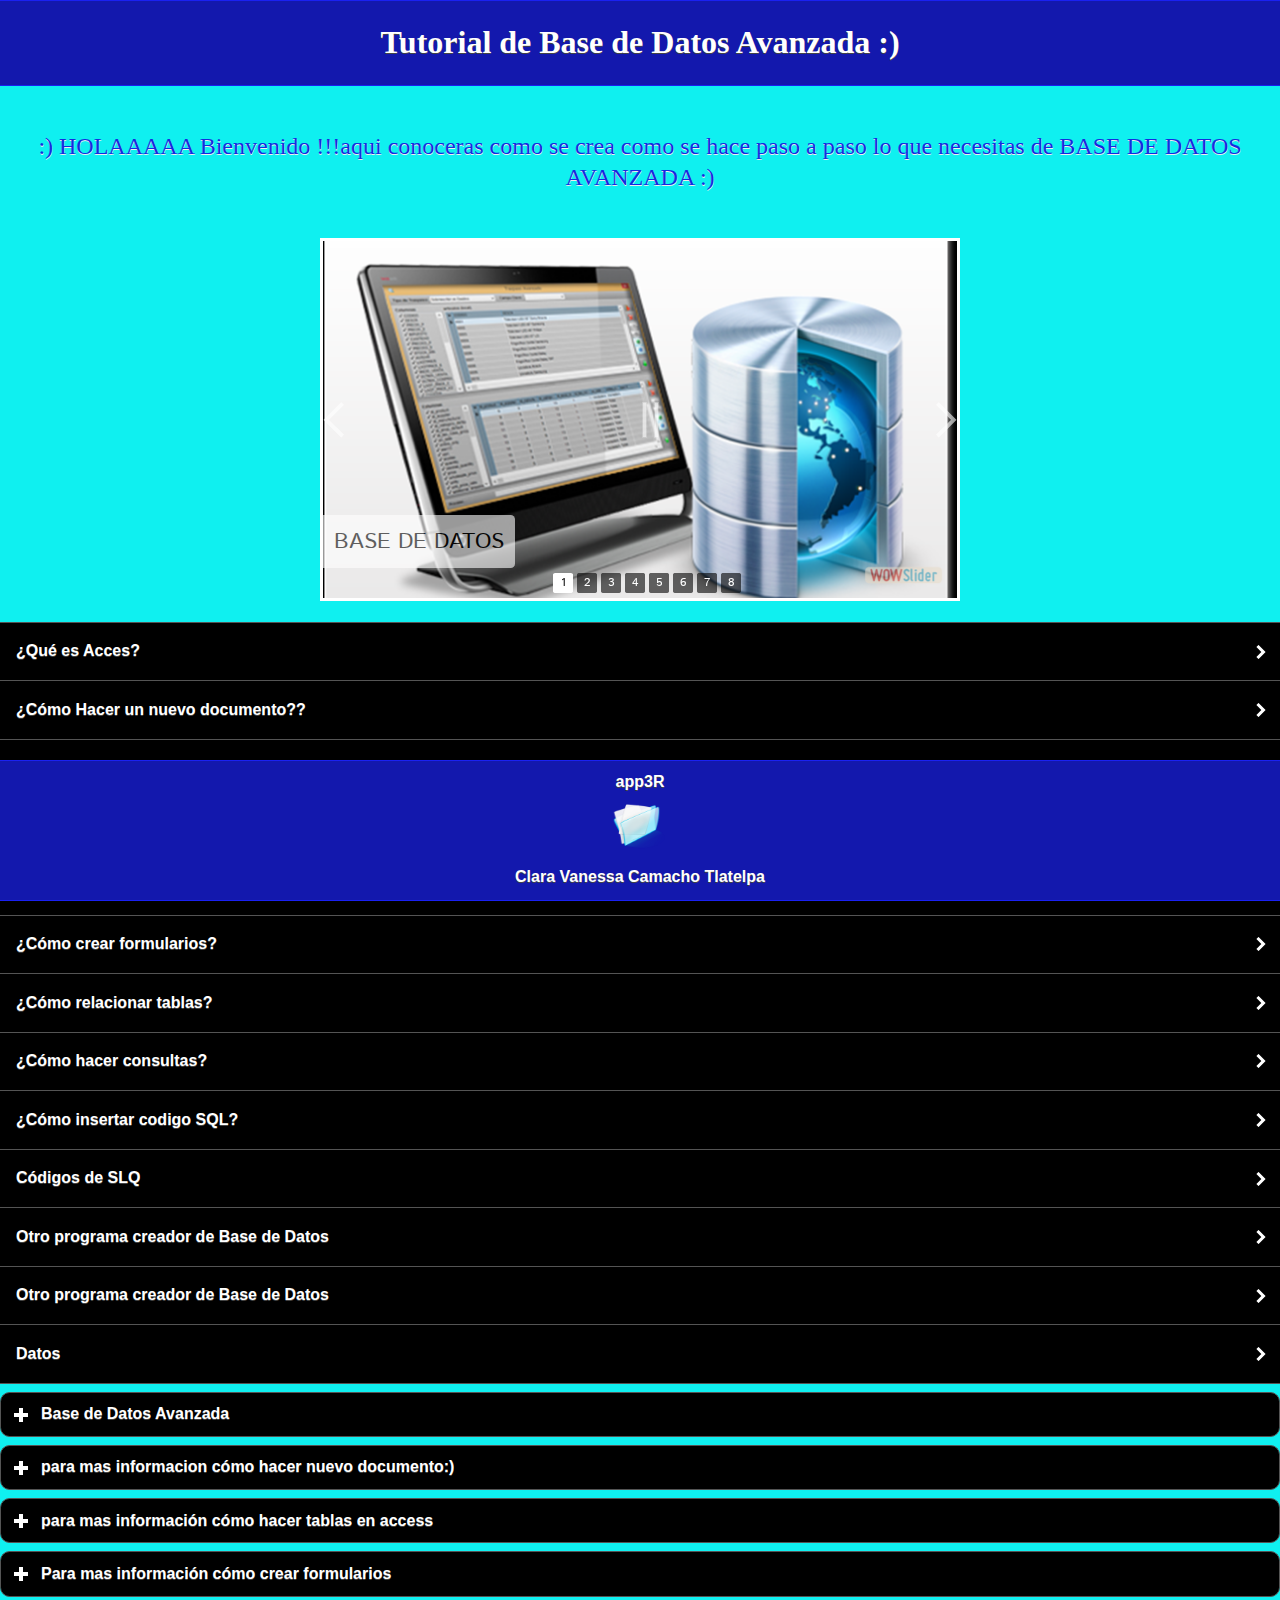
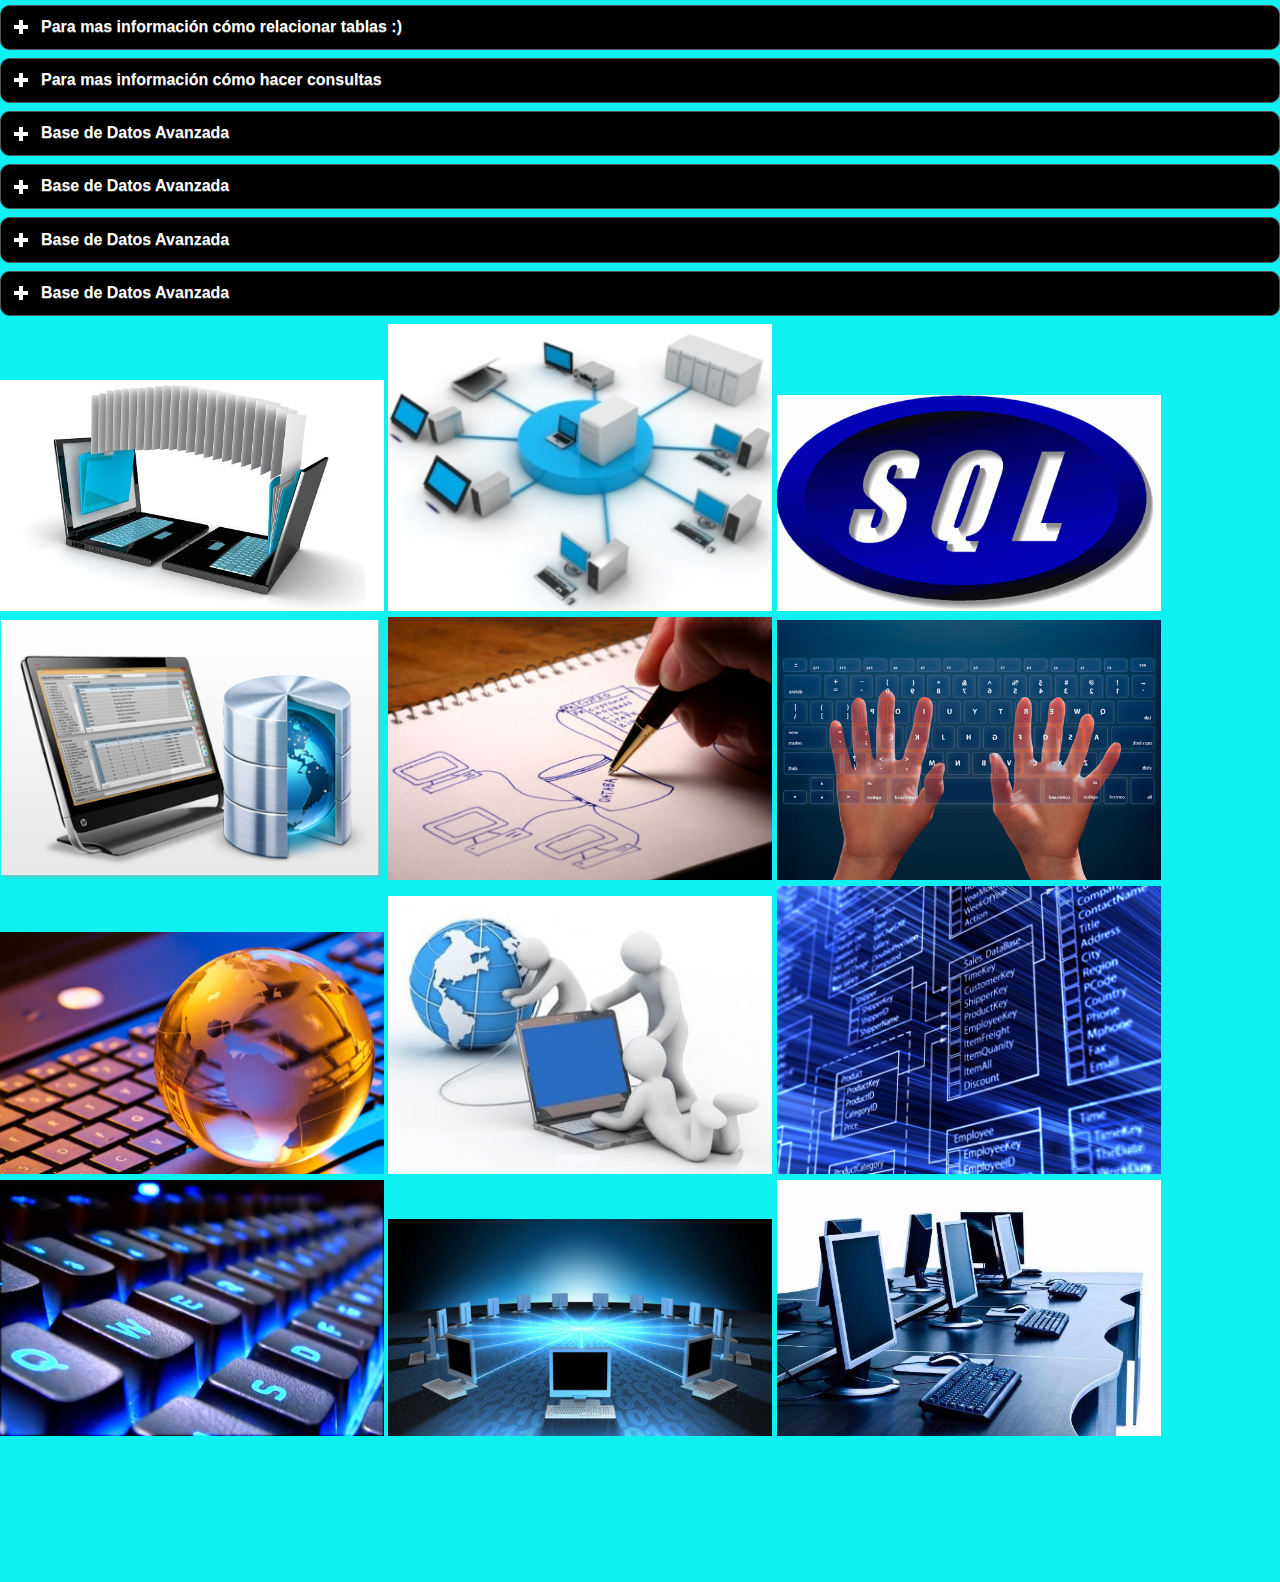
==== commit ae2ed246: "3 subida" ====
--- a/index.html
+++ b/index.html
@@ -215,11 +215,68 @@
  </div>
 
 
-b
-
-
-
-
+<div data-role="collapsible" align="center" data-content-theme="false">
+    
+               
+            	<h1>Base de Datos Avanzada </h1>
+               <br>
+               
+               <!-- Start WOWSlider.com BODY section -->
+<div id="wowslider-container2">
+<div class="ws_images"><ul>
+		<li><img src="data2/images/base2.jpg" alt="BASE DE DATOS AVANZADA" title="BASE DE DATOS AVANZADA" id="wows2_0"/></li>
+		<li><img src="data2/images/base4.png" alt="BASE DE DATOS AVANZADA" title="BASE DE DATOS AVANZADA" id="wows2_1"/></li>
+		<li><img src="data2/images/base5.png" alt="BASE DE DATOS AVANZADA" title="BASE DE DATOS AVANZADA" id="wows2_2"/></li>
+		<li><img src="data2/images/base6.png" alt="BASE DE DATOS AVANZADA" title="BASE DE DATOS AVANZADA" id="wows2_3"/></li>
+		<li><img src="data2/images/base8.jpg" alt="BASE DE DATOS AVANZADA" title="BASE DE DATOS AVANZADA" id="wows2_4"/></li>
+		<li><img src="data2/images/cg.jpg" alt="BASE DE DATOS AVANZADA" title="BASE DE DATOS AVANZADA" id="wows2_5"/></li>
+		<li><img src="data2/images/fg.png" alt="BASE DE DATOS AVANZADA" title="BASE DE DATOS AVANZADA" id="wows2_6"/></li>
+		<li><img src="data2/images/gh.jpg" alt="BASE DE DATOS AVANZADA" title="BASE DE DATOS AVANZADA" id="wows2_7"/></li>
+		<li><img src="data2/images/hgv.png" alt="BASE DE DATOS AVANZADA" title="BASE DE DATOS AVANZADA" id="wows2_8"/></li>
+		<li><img src="data2/images/hy.jpg" alt="BASE DE DATOS AVANZADA" title="BASE DE DATOS AVANZADA" id="wows2_9"/></li>
+		<li><img src="data2/images/jk.jpg" alt="BASE DE DATOS AVANZADA" title="BASE DE DATOS AVANZADA" id="wows2_10"/></li>
+		<li><img src="data2/images/mj.jpg" alt="MJ" title="MJ" id="wows2_11"/></li>
+		<li><img src="data2/images/programacion_03.jpg" alt="BASE DE DATOS AVANZADA" title="BASE DE DATOS AVANZADA" id="wows2_12"/></li>
+		<li><img src="data2/images/sdf.png" alt="BASE DE DATOS AVANZADA" title="BASE DE DATOS AVANZADA" id="wows2_13"/></li>
+		<li><img src="data2/images/sql.jpg" alt="BASE DE DATOS AVANZADA" title="BASE DE DATOS AVANZADA" id="wows2_14"/></li>
+		<li><a href="http://wowslider.com"><img src="data2/images/vgh.jpg" alt="slider" title="BASE DE DATOS AVANZADA" id="wows2_15"/></a></li>
+		<li><img src="data2/images/yu.jpg" alt="YU" title="YU" id="wows2_16"/></li>
+	</ul></div>
+	<div class="ws_bullets"><div>
+		<a href="#" title="BASE DE DATOS AVANZADA"><span><img src="data2/tooltips/base2.jpg" alt="BASE DE DATOS AVANZADA"/>1</span></a>
+		<a href="#" title="BASE DE DATOS AVANZADA"><span><img src="data2/tooltips/base4.png" alt="BASE DE DATOS AVANZADA"/>2</span></a>
+		<a href="#" title="BASE DE DATOS AVANZADA"><span><img src="data2/tooltips/base5.png" alt="BASE DE DATOS AVANZADA"/>3</span></a>
+		<a href="#" title="BASE DE DATOS AVANZADA"><span><img src="data2/tooltips/base6.png" alt="BASE DE DATOS AVANZADA"/>4</span></a>
+		<a href="#" title="BASE DE DATOS AVANZADA"><span><img src="data2/tooltips/base8.jpg" alt="BASE DE DATOS AVANZADA"/>5</span></a>
+		<a href="#" title="BASE DE DATOS AVANZADA"><span><img src="data2/tooltips/cg.jpg" alt="BASE DE DATOS AVANZADA"/>6</span></a>
+		<a href="#" title="BASE DE DATOS AVANZADA"><span><img src="data2/tooltips/fg.png" alt="BASE DE DATOS AVANZADA"/>7</span></a>
+		<a href="#" title="BASE DE DATOS AVANZADA"><span><img src="data2/tooltips/gh.jpg" alt="BASE DE DATOS AVANZADA"/>8</span></a>
+		<a href="#" title="BASE DE DATOS AVANZADA"><span><img src="data2/tooltips/hgv.png" alt="BASE DE DATOS AVANZADA"/>9</span></a>
+		<a href="#" title="BASE DE DATOS AVANZADA"><span><img src="data2/tooltips/hy.jpg" alt="BASE DE DATOS AVANZADA"/>10</span></a>
+		<a href="#" title="BASE DE DATOS AVANZADA"><span><img src="data2/tooltips/jk.jpg" alt="BASE DE DATOS AVANZADA"/>11</span></a>
+		<a href="#" title="MJ"><span><img src="data2/tooltips/mj.jpg" alt="MJ"/>12</span></a>
+		<a href="#" title="BASE DE DATOS AVANZADA"><span><img src="data2/tooltips/programacion_03.jpg" alt="BASE DE DATOS AVANZADA"/>13</span></a>
+		<a href="#" title="BASE DE DATOS AVANZADA"><span><img src="data2/tooltips/sdf.png" alt="BASE DE DATOS AVANZADA"/>14</span></a>
+		<a href="#" title="BASE DE DATOS AVANZADA"><span><img src="data2/tooltips/sql.jpg" alt="BASE DE DATOS AVANZADA"/>15</span></a>
+		<a href="#" title="BASE DE DATOS AVANZADA"><span><img src="data2/tooltips/vgh.jpg" alt="BASE DE DATOS AVANZADA"/>16</span></a>
+		<a href="#" title="YU"><span><img src="data2/tooltips/yu.jpg" alt="YU"/>17</span></a>
+	</div></div><div class="ws_script" style="position:absolute;left:-99%"><a href="http://wowslider.com/vi">cssslider</a> by WOWSlider.com v8.7</div>
+<div class="ws_shadow"></div>
+</div>	
+<script type="text/javascript" src="engine2/wowslider.js"></script>
+<script type="text/javascript" src="engine2/script.js"></script>
+<!-- End WOWSlider.com BODY section -->
+               
+               
+               
+               
+               
+               
+               
+             
+               <br>
+                
+</div>
 
 <div data-role="collapsible" align="center" data-content-theme="false">
     
@@ -242,7 +299,7 @@
  <div id="b2" style=" width:45%;">
  <a href="https://support.office.com/es-es/article/Crear-una-nueva-base-de-datos-32a1ea1c-a155-43d6-aa00-f08cd1a8f01e" class="ui-btn ui-corner-all ui-btn-inline" data-theme="a" target="_self">
 <h5>Enlaces</h5>
-<img src="imagenes/ñp.png" width="57%" >
+<img src="imagenes/2.png" width="57%" >
 </a>
 </div>
  <div id="b3" style=" width:90%;">
@@ -862,7 +919,7 @@
 
 <p>Es importante hacer notar que al momento de pulsar el botón Base de datos en blanco se crear un archivo con el nombre y ruta especificados en el panel derecho.</p>
 <br>
-<img src="imagenes/ñp.png" width="40%">
+<img src="imagenes/2.png" width="40%">
 <br>
 <p>Una vez creada la base de datos podrás encontrar el archivo .accdb en la ruta especificada. Por último debo mencionar que Access insertará una tabla vacía llamada Tabla1 a partir de la cual podremos iniciar con la creación de nuestro diseño.</p>
 
@@ -902,11 +959,11 @@
 <p>Podemos crear tablas para una base de datos nueva o para una base de datos existente. En ambos casos el procedimiento será el mismo. En primer lugar debemos ir a la Ficha Crear y pulsar el botón Tabla.</p>
 
 <br>
-<img src="imagenes/mn.png" width="30%">
+<img src="imagenes/mn.png" width="51%" height="22%">
 <br>
 <p>Observarás en pantalla del lado izquierdo el panel de navegación enlistando la nueva tabla y del lado derecho una pestaña con el mismo nombre de la tabla y una cuadrícula donde podremos crear los campos de la tabla.</p>
 <br>
-<img src="imagenes/ñl.png" width="40%">
+<img src="imagenes/1.png" width="40%">
 <br>
 <div class="pooo">
 <p>Definir el campo primario de la tabla</p>
